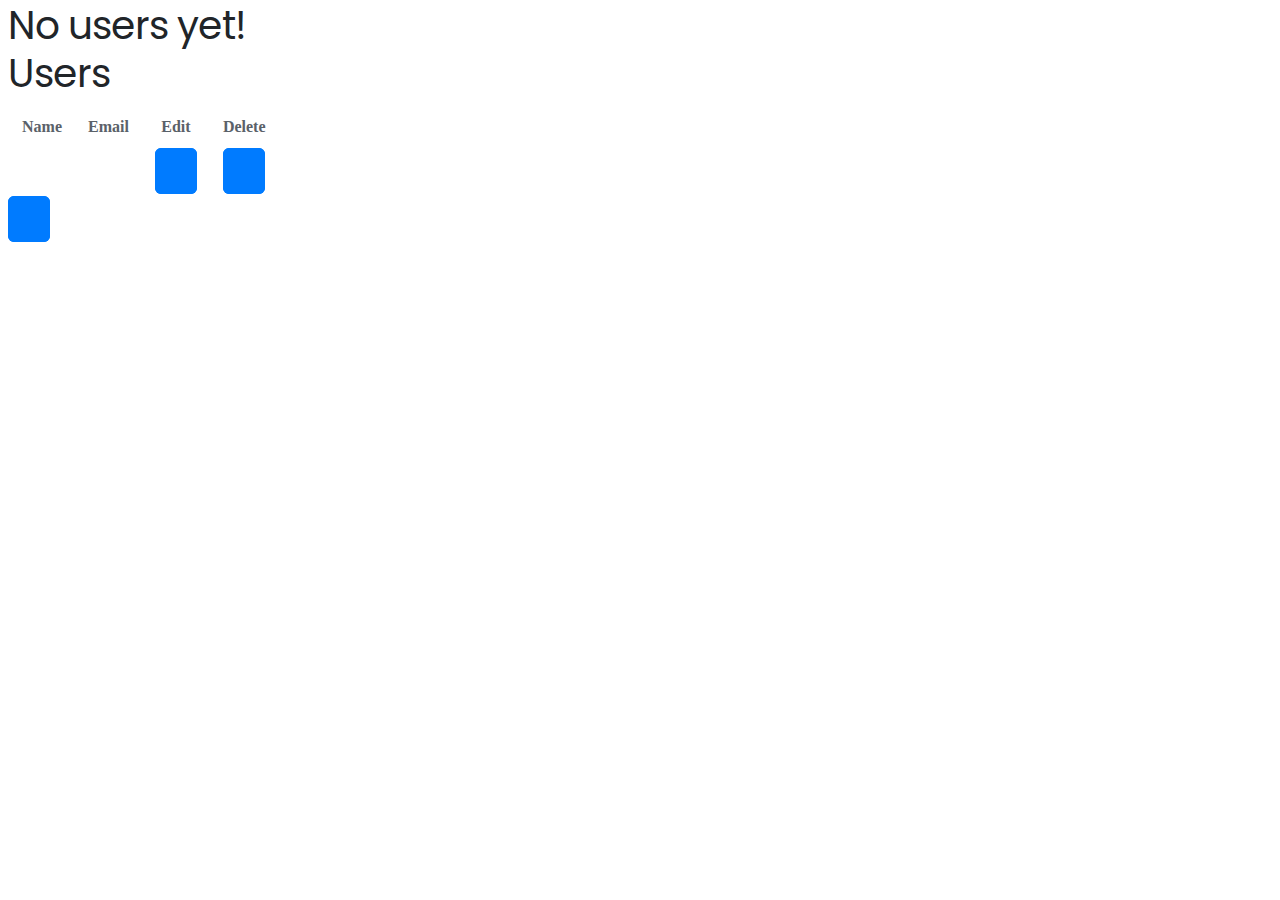
==== src/main/resources/templates/index.html @ e6736354 "All done, only thing  needed is to make the products and users use the same index file" ====
<!--<!DOCTYPE html>-->
<!--<html lang="En">-->
<!--<head>-->
    <!--<meta charset = "ISO-8859-1" />-->
    <!--<title>Spring Boot Application</title>-->
    <!--<link rel="stylesheet" href="../static/css/styles.css">-->
<!--</head>-->
<!--<body>-->
<!--<h4>Welcome to Thymeleaf Spring Boot web application</h4>-->
<!--</body>-->
<!--</html>-->
<!DOCTYPE html>
<html xmlns:th="http://www.thymeleaf.org">
<head>
    <meta charset="utf-8">
    <meta http-equiv="x-ua-compatible" content="ie=edge">
    <title>Users</title>
    <meta name="viewport" content="width=device-width, initial-scale=1">
    <link rel="stylesheet" href="https://stackpath.bootstrapcdn.com/bootstrap/4.1.3/css/bootstrap.min.css" integrity="sha384-MCw98/SFnGE8fJT3GXwEOngsV7Zt27NXFoaoApmYm81iuXoPkFOJwJ8ERdknLPMO" crossorigin="anonymous">
    <link rel="stylesheet" href="https://use.fontawesome.com/releases/v5.4.1/css/all.css" integrity="sha384-5sAR7xN1Nv6T6+dT2mhtzEpVJvfS3NScPQTrOxhwjIuvcA67KV2R5Jz6kr4abQsz" crossorigin="anonymous">
    <link rel="stylesheet" href="../static/shards.min.css">
</head>
<body>
<div th:switch="${users}" class="container my-5">
    <div class="row">
        <div class="col-md-6">
            <h2 th:case="null">No users yet!</h2>
            <div th:case="*">
                <h2 class="my-5">Users</h2>
                <table class="table table-striped table-responsive-md">
                    <thead>
                    <tr>
                        <th>Name</th>
                        <th>Email</th>
                        <th>Edit</th>
                        <th>Delete</th>
                    </tr>
                    </thead>
                    <tbody>
                    <tr th:each="user : ${users}">
                        <td th:text="${user.name}"></td>
                        <td th:text="${user.email}"></td>
                        <td><a th:href="@{/edit/{id}(id=${user.id})}" class="btn btn-primary"><i class="fas fa-user-edit ml-2"></i></a></td>
                        <td><a th:href="@{/delete/{id}(id=${user.id})}" class="btn btn-primary"><i class="fas fa-user-times ml-2"></i></a></td>
                    </tr>
                    </tbody>
                </table>
            </div>
            <p class="my-5"><a href="/signup" class="btn btn-primary"><i class="fas fa-user-plus ml-2"></i></a></p>
        </div>
    </div>
</div>
</body>
</html>
---- src/main/resources/static/shards.min.css ----
@import url(https://fonts.googleapis.com/css?family=Poppins:300,400,500,600|Roboto+Mono);

:root {
    --blue: #007bff;
    --indigo: #674eec;
    --purple: #8445f7;
    --pink: #ff4169;
    --red: #c4183c;
    --orange: #fb7906;
    --yellow: #ffb400;
    --green: #17c671;
    --teal: #1adba2;
    --cyan: #00b8d8;
    --white: #fff;
    --gray: #868e96;
    --gray-dark: #343a40;
    --primary: #007bff;
    --secondary: #5A6169;
    --success: #17c671;
    --info: #00b8d8;
    --warning: #ffb400;
    --danger: #c4183c;
    --light: #e9ecef;
    --dark: #212529;
    --breakpoint-xs: 0;
    --breakpoint-sm: 576px;
    --breakpoint-md: 768px;
    --breakpoint-lg: 992px;
    --breakpoint-xl: 1200px;
    --font-family-sans-serif: -apple-system, BlinkMacSystemFont, "Segoe UI", Roboto, "Helvetica Neue", Arial, sans-serif;
    --font-family-monospace: "Roboto Mono", Menlo, Monaco, Consolas, "Liberation Mono", "Courier New", monospace
}

@media (max-width: 575.98px) {
    html {
        font-size: 15px
    }
}

body {
    font-size: 1rem;
    font-weight: 300;
    color: #5a6169;
    background-color: #fff
}

a {
    color: #007bff;
    text-decoration: none
}

a:hover {
    color: #0056b3;
    text-decoration: underline
}

b, strong {
    font-weight: 500
}

h1, h2, h3, h4, h5, h6 {
    margin-top: 0;
    margin-bottom: .5rem
}

.h1, .h2, .h3, .h4, .h5, .h6 {
    display: block
}

.h1, .h2, .h3, .h4, .h5, .h6, h1, h2, h3, h4, h5, h6 {
    margin-bottom: .75rem;
    font-family: Poppins, -apple-system, BlinkMacSystemFont, "Segoe UI", Roboto, "Helvetica Neue", Arial, sans-serif;
    font-weight: 400;
    color: #212529
}

.h1, h1 {
    font-size: 3.052rem;
    letter-spacing: -.0625rem;
    line-height: 3rem
}

.h2, h2 {
    font-size: 2.441rem;
    letter-spacing: -.0625rem;
    line-height: 2.25rem
}

.h3, h3 {
    font-size: 1.953rem;
    line-height: 2.25rem
}

.h4, h4 {
    font-size: 1.563rem;
    line-height: 2rem
}

.h5, h5 {
    font-size: 1.25rem;
    line-height: 1.5rem
}

.h6, h6 {
    font-size: 1rem;
    line-height: 1.5rem
}

.lead {
    line-height: 1.875rem
}

.display-1, .display-2, .display-3, .display-4 {
    margin-bottom: .75rem
}

.display-1 {
    font-size: 7.451rem;
    line-height: 1
}

.display-2 {
    font-size: 5.96rem;
    line-height: 1
}

.display-3 {
    font-size: 4.768rem;
    line-height: 1
}

.display-4 {
    font-size: 3.815rem;
    line-height: 1
}

p {
    margin-bottom: 1.75rem
}

hr {
    margin-top: 1.125rem;
    margin-bottom: 1.125rem;
    border-top: 1px solid rgba(0, 0, 0, .1)
}

.small, small {
    font-size: 80%;
    font-weight: 300
}

.mark, mark {
    padding: .2em;
    background-color: #fff09e
}

.blockquote {
    margin-bottom: .75rem;
    font-size: 1.5rem
}

.blockquote-footer {
    font-size: 1.125rem
}

.img-thumbnail {
    padding: 0;
    border: none;
    background-color: #fff;
    border-radius: .375rem;
    box-shadow: none
}

.figure-img {
    margin-bottom: .75rem
}

.figure-caption {
    font-size: 1rem;
    color: #868e96
}

code, kbd, pre, samp {
    font-family: "Roboto Mono", Menlo, Monaco, Consolas, "Liberation Mono", "Courier New", monospace
}

code {
    font-size: .75rem;
    padding: .1875rem .8125rem
}

kbd {
    padding: .1875rem .8125rem;
    font-size: .75rem;
    color: #fff;
    background-color: #212529;
    border-radius: .625rem;
    box-shadow: none
}

kbd kbd {
    font-weight: 500
}

pre {
    margin-bottom: .75rem;
    font-size: .75rem;
    color: #212529;
    line-height: 1.375rem
}

.pre-scrollable {
    max-height: 340px
}

.table {
    background-color: transparent
}

.table td, .table th {
    padding: .75rem
}

.table .table {
    background-color: #fff
}

.table-sm td, .table-sm th {
    padding: .3rem
}

.table-primary, .table-primary > td, .table-primary > th {
    background-color: #b8daff
}

.table-hover .table-primary:hover {
    background-color: #9fcdff
}

.table-hover .table-primary:hover > td, .table-hover .table-primary:hover > th {
    background-color: #9fcdff
}

.table-secondary, .table-secondary > td, .table-secondary > th {
    background-color: #d1d3d5
}

.table-hover .table-secondary:hover {
    background-color: #c4c6c9
}

.table-hover .table-secondary:hover > td, .table-hover .table-secondary:hover > th {
    background-color: #c4c6c9
}

.table-success, .table-success > td, .table-success > th {
    background-color: #beefd7
}

.table-hover .table-success:hover {
    background-color: #aaeaca
}

.table-hover .table-success:hover > td, .table-hover .table-success:hover > th {
    background-color: #aaeaca
}

.table-info, .table-info > td, .table-info > th {
    background-color: #b8ebf4
}

.table-hover .table-info:hover {
    background-color: #a2e5f1
}

.table-hover .table-info:hover > td, .table-hover .table-info:hover > th {
    background-color: #a2e5f1
}

.table-warning, .table-warning > td, .table-warning > th {
    background-color: #ffeab8
}

.table-hover .table-warning:hover {
    background-color: #ffe29f
}

.table-hover .table-warning:hover > td, .table-hover .table-warning:hover > th {
    background-color: #ffe29f
}

.table-danger, .table-danger > td, .table-danger > th {
    background-color: #eebec8
}

.table-hover .table-danger:hover {
    background-color: #e9aab7
}

.table-hover .table-danger:hover > td, .table-hover .table-danger:hover > th {
    background-color: #e9aab7
}

.table-light, .table-light > td, .table-light > th {
    background-color: #f9fafb
}

.table-hover .table-light:hover {
    background-color: #eaedf1
}

.table-hover .table-light:hover > td, .table-hover .table-light:hover > th {
    background-color: #eaedf1
}

.table-dark, .table-dark > td, .table-dark > th {
    background-color: #c1c2c3
}

.table-hover .table-dark:hover {
    background-color: #b4b5b6
}

.table-hover .table-dark:hover > td, .table-hover .table-dark:hover > th {
    background-color: #b4b5b6
}

.table-active, .table-active > td, .table-active > th {
    background-color: rgba(0, 0, 0, .075)
}

.table-hover .table-active:hover {
    background-color: rgba(0, 0, 0, .075)
}

.table-hover .table-active:hover > td, .table-hover .table-active:hover > th {
    background-color: rgba(0, 0, 0, .075)
}

.table .thead-dark th {
    color: #fff;
    background-color: #212529;
    border-color: #32383e
}

.table .thead-light th {
    color: #495057;
    background-color: #e9ecef;
    border-color: #dee2e6
}

.table-dark {
    color: #fff;
    background-color: #212529
}

.table-dark td, .table-dark th, .table-dark thead th {
    border-color: #32383e
}

.table-dark.table-striped tbody tr:nth-of-type(odd) {
    background-color: rgba(255, 255, 255, .05)
}

.table-dark.table-hover tbody tr:hover {
    background-color: rgba(255, 255, 255, .075)
}

.form-control {
    height: auto;
    padding: .5rem 1rem;
    font-size: .95rem;
    line-height: 1.5;
    color: #495057;
    background-color: #fff;
    border: 1px solid #becad6;
    font-weight: 300;
    will-change: border-color, box-shadow;
    border-radius: .375rem;
    box-shadow: none;
    transition: box-shadow 250ms cubic-bezier(.27, .01, .38, 1.06), border 250ms cubic-bezier(.27, .01, .38, 1.06)
}

.form-control:hover {
    border-color: #8fa4b8
}

.form-control:focus {
    color: #495057;
    background-color: #fff;
    border-color: #007bff;
    box-shadow: 0 .313rem .719rem rgba(0, 123, 255, .1), 0 .156rem .125rem rgba(0, 0, 0, .06)
}

.form-control:focus:hover {
    border-color: #007bff
}

.form-control::-webkit-input-placeholder {
    color: #868e96
}

.form-control:-ms-input-placeholder {
    color: #868e96
}

.form-control::-ms-input-placeholder {
    color: #868e96
}

.form-control::placeholder {
    color: #868e96
}

.form-control:disabled, .form-control[readonly] {
    background-color: #f5f6f7
}

.form-control:disabled:hover, .form-control[readonly]:hover {
    border-color: #becad6;
    cursor: not-allowed
}

.form-control[readonly]:not(:disabled):focus {
    box-shadow: none;
    border-color: #becad6
}

select.form-control:not([size]):not([multiple]) {
    height: calc(2.425rem + 2px)
}

select.form-control:focus::-ms-value {
    color: #495057;
    background-color: #fff
}

select.form-control:hover {
    cursor: pointer
}

form label:hover {
    cursor: pointer
}

.col-form-label {
    padding-top: calc(.5rem + 1px);
    padding-bottom: calc(.5rem + 1px);
    line-height: 1.5
}

.col-form-label-lg {
    padding-top: calc(.75rem + 1px);
    padding-bottom: calc(.75rem + 1px);
    font-size: 1.25rem;
    line-height: 1.5
}

.col-form-label-sm {
    padding-top: calc(.35rem + 1px);
    padding-bottom: calc(.35rem + 1px);
    font-size: .875rem;
    line-height: 1.5
}

.form-control-plaintext {
    padding-top: .5rem;
    padding-bottom: .5rem;
    line-height: 1.5;
    font-weight: 300
}

.form-control-sm, .input-group-sm > .form-control, .input-group-sm > .input-group-append > .btn, .input-group-sm > .input-group-append > .input-group-text, .input-group-sm > .input-group-middle > .input-group-text, .input-group-sm > .input-group-prepend > .btn, .input-group-sm > .input-group-prepend > .input-group-text {
    padding: .35rem .75rem;
    font-size: .875rem;
    line-height: 1.5;
    border-radius: .35rem
}

.input-group-sm > .input-group-append > select.btn:not([size]):not([multiple]), .input-group-sm > .input-group-append > select.input-group-text:not([size]):not([multiple]), .input-group-sm > .input-group-middle > select.input-group-text:not([size]):not([multiple]), .input-group-sm > .input-group-prepend > select.btn:not([size]):not([multiple]), .input-group-sm > .input-group-prepend > select.input-group-text:not([size]):not([multiple]), .input-group-sm > select.form-control:not([size]):not([multiple]), select.form-control-sm:not([size]):not([multiple]) {
    height: calc(2.0125rem + 2px)
}

.form-control-lg, .input-group-lg > .form-control, .input-group-lg > .input-group-append > .btn, .input-group-lg > .input-group-append > .input-group-text, .input-group-lg > .input-group-middle > .input-group-text, .input-group-lg > .input-group-prepend > .btn, .input-group-lg > .input-group-prepend > .input-group-text {
    padding: .75rem 1rem;
    font-size: 1.25rem;
    line-height: 1.5;
    border-radius: .5rem
}

.input-group-lg > .input-group-append > select.btn:not([size]):not([multiple]), .input-group-lg > .input-group-append > select.input-group-text:not([size]):not([multiple]), .input-group-lg > .input-group-middle > select.input-group-text:not([size]):not([multiple]), .input-group-lg > .input-group-prepend > select.btn:not([size]):not([multiple]), .input-group-lg > .input-group-prepend > select.input-group-text:not([size]):not([multiple]), .input-group-lg > select.form-control:not([size]):not([multiple]), select.form-control-lg:not([size]):not([multiple]) {
    height: calc(3.375rem + 2px)
}

.form-group {
    margin-bottom: 1rem
}

.form-text {
    margin-top: .25rem
}

.form-check {
    padding-left: 1.25rem
}

.form-check-input {
    margin-top: .313rem;
    margin-left: -1.25rem
}

.form-check-input:disabled ~ .form-check-label {
    color: #868e96
}

.form-check-inline {
    margin-right: .75rem
}

.form-check-inline .form-check-input {
    margin-right: .3125rem
}

.valid-feedback {
    margin-top: .25rem;
    font-size: 80%;
    color: #17c671
}

.valid-tooltip {
    background-color: rgba(23, 198, 113, .8)
}

.custom-select.is-valid, .form-control.is-valid, .was-validated .custom-select:valid, .was-validated .form-control:valid {
    border-color: #17c671;
    box-shadow: 0 5px 11.5px rgba(23, 198, 113, .1)
}

.custom-select.is-valid:focus, .form-control.is-valid:focus, .was-validated .custom-select:valid:focus, .was-validated .form-control:valid:focus {
    box-shadow: 0 5px 11.5px rgba(23, 198, 113, .1), 0 1px 1px .1rem rgba(23, 198, 113, .2)
}

.custom-select.is-valid:hover, .form-control.is-valid:hover, .was-validated .custom-select:valid:hover, .was-validated .form-control:valid:hover {
    border-color: #17c671
}

.form-check-input.is-valid ~ .form-check-label, .was-validated .form-check-input:valid ~ .form-check-label {
    color: #17c671
}

.custom-control-input.is-valid ~ .custom-control-label, .was-validated .custom-control-input:valid ~ .custom-control-label {
    color: #17c671
}

.custom-control-input.is-valid ~ .custom-control-label::before, .was-validated .custom-control-input:valid ~ .custom-control-label::before {
    background-color: #57eca4;
    border-color: #2ae68b
}

.custom-control-input.is-valid:checked ~ .custom-control-label::before, .was-validated .custom-control-input:valid:checked ~ .custom-control-label::before {
    background-color: #2ae68b
}

.custom-control-input.is-valid:focus ~ .custom-control-label::before, .was-validated .custom-control-input:valid:focus ~ .custom-control-label::before {
    box-shadow: 0 .313rem .719rem rgba(23, 198, 113, .1), 0 .156rem .125rem rgba(0, 0, 0, .06)
}

.custom-file-input.is-valid ~ .custom-file-label, .was-validated .custom-file-input:valid ~ .custom-file-label {
    color: #17c671;
    border-color: #17c671
}

.custom-file-input.is-valid ~ .custom-file-label::after, .was-validated .custom-file-input:valid ~ .custom-file-label::after {
    background-color: #b3f6d5;
    border-color: #2ae68b;
    color: #17c671
}

.custom-file-input:focus.is-valid ~ .custom-file-label, .was-validated .custom-file-input:focus:valid ~ .custom-file-label {
    border-color: #17c671;
    box-shadow: 0 5px 11.5px rgba(23, 198, 113, .1), 0 1px 1px .1rem rgba(23, 198, 113, .2)
}

.custom-file-input:hover.is-valid ~ .custom-file-label, .was-validated .custom-file-input:hover:valid ~ .custom-file-label {
    border-color: #17c671
}

.custom-toggle .custom-control-input:not(:checked).is-valid ~ .custom-control-label::before, .was-validated .custom-toggle .custom-control-input:not(:checked):valid ~ .custom-control-label::before {
    background-color: #fff
}

.custom-toggle .custom-control-input.is-valid ~ .custom-control-label::before, .was-validated .custom-toggle .custom-control-input:valid ~ .custom-control-label::before {
    background-color: #17c671
}

.custom-toggle .custom-control-input.is-invalid ~ .custom-control-label::after, .was-validated .custom-toggle .custom-control-input:invalid ~ .custom-control-label::after {
    background-color: #eb8c95
}

.custom-toggle .custom-control-input.is-invalid:focus ~ .custom-control-label::before, .was-validated .custom-toggle .custom-control-input:invalid:focus ~ .custom-control-label::before {
    box-shadow: 0 .313rem .719rem rgba(23, 198, 113, .1), 0 .156rem .125rem rgba(0, 0, 0, .06)
}

.invalid-feedback {
    margin-top: .25rem;
    font-size: 80%;
    color: #c4183c
}

.invalid-tooltip {
    background-color: rgba(196, 24, 60, .8)
}

.custom-select.is-invalid, .form-control.is-invalid, .was-validated .custom-select:invalid, .was-validated .form-control:invalid {
    border-color: #c4183c;
    box-shadow: 0 5px 11.5px rgba(196, 24, 60, .1)
}

.custom-select.is-invalid:focus, .form-control.is-invalid:focus, .was-validated .custom-select:invalid:focus, .was-validated .form-control:invalid:focus {
    box-shadow: 0 5px 11.5px rgba(196, 24, 60, .1), 0 1px 1px .1rem rgba(196, 24, 60, .2)
}

.custom-select.is-invalid:hover, .form-control.is-invalid:hover, .was-validated .custom-select:invalid:hover, .was-validated .form-control:invalid:hover {
    border-color: #c4183c
}

.form-check-input.is-invalid ~ .form-check-label, .was-validated .form-check-input:invalid ~ .form-check-label {
    color: #c4183c
}

.custom-control-input.is-invalid ~ .custom-control-label, .was-validated .custom-control-input:invalid ~ .custom-control-label {
    color: #c4183c
}

.custom-control-input.is-invalid ~ .custom-control-label::before, .was-validated .custom-control-input:invalid ~ .custom-control-label::before {
    background-color: #ea5876;
    border-color: #e52a51
}

.custom-control-input.is-invalid:checked ~ .custom-control-label::before, .was-validated .custom-control-input:invalid:checked ~ .custom-control-label::before {
    background-color: #e52a51
}

.custom-control-input.is-invalid:focus ~ .custom-control-label::before, .was-validated .custom-control-input:invalid:focus ~ .custom-control-label::before {
    box-shadow: 0 .313rem .719rem rgba(196, 24, 60, .1), 0 .156rem .125rem rgba(0, 0, 0, .06)
}

.custom-file-input.is-invalid ~ .custom-file-label, .was-validated .custom-file-input:invalid ~ .custom-file-label {
    color: #c4183c;
    border-color: #c4183c
}

.custom-file-input.is-invalid ~ .custom-file-label::after, .was-validated .custom-file-input:invalid ~ .custom-file-label::after {
    background-color: #f6b2c0;
    border-color: #e52a51;
    color: #c4183c
}

.custom-file-input:focus.is-invalid ~ .custom-file-label, .was-validated .custom-file-input:focus:invalid ~ .custom-file-label {
    border-color: #c4183c;
    box-shadow: 0 5px 11.5px rgba(196, 24, 60, .1), 0 1px 1px .1rem rgba(196, 24, 60, .2)
}

.custom-file-input:hover.is-invalid ~ .custom-file-label, .was-validated .custom-file-input:hover:invalid ~ .custom-file-label {
    border-color: #c4183c
}

.custom-toggle .custom-control-input:not(:checked).is-invalid ~ .custom-control-label::before, .was-validated .custom-toggle .custom-control-input:not(:checked):invalid ~ .custom-control-label::before {
    background-color: #fff
}

.custom-toggle .custom-control-input.is-valid ~ .custom-control-label::before, .was-validated .custom-toggle .custom-control-input:valid ~ .custom-control-label::before {
    background-color: #17c671
}

.custom-toggle .custom-control-input.is-invalid ~ .custom-control-label::after, .was-validated .custom-toggle .custom-control-input:invalid ~ .custom-control-label::after {
    background-color: #eb8c95
}

.custom-toggle .custom-control-input.is-invalid:focus ~ .custom-control-label::before, .was-validated .custom-toggle .custom-control-input:invalid:focus ~ .custom-control-label::before {
    box-shadow: 0 .313rem .719rem rgba(196, 24, 60, .1), 0 .156rem .125rem rgba(0, 0, 0, .06)
}

@media (min-width: 576px) {
    .form-inline .form-check-input {
        margin-right: .313rem
    }
}

.btn {
    font-weight: 300;
    font-family: Poppins, -apple-system, BlinkMacSystemFont, "Segoe UI", Roboto, "Helvetica Neue", Arial, sans-serif;
    border: 1px solid transparent;
    padding: .75rem 1.25rem;
    font-size: .875rem;
    line-height: 1.125;
    border-radius: .375rem;
    transition: all 250ms cubic-bezier(.27, .01, .38, 1.06)
}

.btn.hover, .btn:hover {
    cursor: pointer
}

.btn.focus, .btn:focus {
    box-shadow: none
}

.btn:not([disabled]):not(.disabled).active, .btn:not([disabled]):not(.disabled):active {
    background-image: none;
    box-shadow: none
}

.btn.btn-squared {
    border-radius: 0
}

.btn.btn-pill {
    border-radius: 50px
}

.btn-primary {
    color: #fff;
    border-color: #007bff;
    background-color: #007bff;
    box-shadow: none
}

.btn-primary:hover {
    color: #fff;
    background-color: #006fe6;
    border-color: #006fe6;
    box-shadow: 0 5px 15px rgba(0, 0, 0, .05), 0 4px 10px rgba(0, 123, 255, .25)
}

.btn-primary.focus, .btn-primary:focus {
    box-shadow: 0 0 0 3px rgba(0, 123, 255, .15), 0 3px 15px rgba(0, 123, 255, .2), 0 2px 5px rgba(0, 0, 0, .1)
}

.btn-primary.disabled, .btn-primary:disabled {
    background-color: #007bff;
    border-color: #007bff;
    box-shadow: none;
    cursor: not-allowed
}

.btn-primary:not(:disabled):not(.disabled).active, .btn-primary:not(:disabled):not(.disabled):active, .show > .btn-primary.dropdown-toggle {
    color: #fff;
    background-color: #006fe6;
    border-color: #0062cc;
    background-image: none;
    box-shadow: inset 0 3px 5px rgba(0, 0, 0, .125) !important
}

.btn-secondary {
    color: #fff;
    border-color: #5a6169;
    background-color: #5a6169;
    box-shadow: none
}

.btn-secondary:hover {
    color: #fff;
    background-color: #4e545b;
    border-color: #4e545b;
    box-shadow: 0 5px 15px rgba(0, 0, 0, .05), 0 4px 10px rgba(90, 97, 105, .25)
}

.btn-secondary.focus, .btn-secondary:focus {
    box-shadow: 0 0 0 3px rgba(90, 97, 105, .15), 0 3px 15px rgba(90, 97, 105, .2), 0 2px 5px rgba(0, 0, 0, .1)
}

.btn-secondary.disabled, .btn-secondary:disabled {
    background-color: #5a6169;
    border-color: #5a6169;
    box-shadow: none;
    cursor: not-allowed
}

.btn-secondary:not(:disabled):not(.disabled).active, .btn-secondary:not(:disabled):not(.disabled):active, .show > .btn-secondary.dropdown-toggle {
    color: #fff;
    background-color: #4e545b;
    border-color: #42484e;
    background-image: none;
    box-shadow: inset 0 3px 5px rgba(0, 0, 0, .125) !important
}

.btn-success {
    color: #fff;
    border-color: #17c671;
    background-color: #17c671;
    box-shadow: none
}

.btn-success:hover {
    color: #fff;
    background-color: #14af64;
    border-color: #14af64;
    box-shadow: 0 5px 15px rgba(0, 0, 0, .05), 0 4px 10px rgba(23, 198, 113, .25)
}

.btn-success.focus, .btn-success:focus {
    box-shadow: 0 0 0 3px rgba(23, 198, 113, .15), 0 3px 15px rgba(23, 198, 113, .2), 0 2px 5px rgba(0, 0, 0, .1)
}

.btn-success.disabled, .btn-success:disabled {
    background-color: #17c671;
    border-color: #17c671;
    box-shadow: none;
    cursor: not-allowed
}

.btn-success:not(:disabled):not(.disabled).active, .btn-success:not(:disabled):not(.disabled):active, .show > .btn-success.dropdown-toggle {
    color: #fff;
    background-color: #14af64;
    border-color: #129857;
    background-image: none;
    box-shadow: inset 0 3px 5px rgba(0, 0, 0, .125) !important
}

.btn-info {
    color: #fff;
    border-color: #00b8d8;
    background-color: #00b8d8;
    box-shadow: none
}

.btn-info:hover {
    color: #fff;
    background-color: #00a2bf;
    border-color: #00a2bf;
    box-shadow: 0 5px 15px rgba(0, 0, 0, .05), 0 4px 10px rgba(0, 184, 216, .25)
}

.btn-info.focus, .btn-info:focus {
    box-shadow: 0 0 0 3px rgba(0, 184, 216, .15), 0 3px 15px rgba(0, 184, 216, .2), 0 2px 5px rgba(0, 0, 0, .1)
}

.btn-info.disabled, .btn-info:disabled {
    background-color: #00b8d8;
    border-color: #00b8d8;
    box-shadow: none;
    cursor: not-allowed
}

.btn-info:not(:disabled):not(.disabled).active, .btn-info:not(:disabled):not(.disabled):active, .show > .btn-info.dropdown-toggle {
    color: #fff;
    background-color: #00a2bf;
    border-color: #008da5;
    background-image: none;
    box-shadow: inset 0 3px 5px rgba(0, 0, 0, .125) !important
}

.btn-warning {
    color: #212529;
    border-color: #ffb400;
    background-color: #ffb400;
    box-shadow: none
}

.btn-warning:hover {
    color: #212529;
    background-color: #e6a200;
    border-color: #e6a200;
    box-shadow: 0 5px 15px rgba(0, 0, 0, .05), 0 4px 10px rgba(255, 180, 0, .25)
}

.btn-warning.focus, .btn-warning:focus {
    box-shadow: 0 0 0 3px rgba(255, 180, 0, .15), 0 3px 15px rgba(255, 180, 0, .2), 0 2px 5px rgba(0, 0, 0, .1)
}

.btn-warning.disabled, .btn-warning:disabled {
    background-color: #ffb400;
    border-color: #ffb400;
    box-shadow: none;
    cursor: not-allowed
}

.btn-warning:not(:disabled):not(.disabled).active, .btn-warning:not(:disabled):not(.disabled):active, .show > .btn-warning.dropdown-toggle {
    color: #212529;
    background-color: #e6a200;
    border-color: #cc9000;
    background-image: none;
    box-shadow: inset 0 3px 5px rgba(0, 0, 0, .125) !important
}

.btn-danger {
    color: #fff;
    border-color: #c4183c;
    background-color: #c4183c;
    box-shadow: none
}

.btn-danger:hover {
    color: #fff;
    background-color: #ad1535;
    border-color: #ad1535;
    box-shadow: 0 5px 15px rgba(0, 0, 0, .05), 0 4px 10px rgba(196, 24, 60, .25)
}

.btn-danger.focus, .btn-danger:focus {
    box-shadow: 0 0 0 3px rgba(196, 24, 60, .15), 0 3px 15px rgba(196, 24, 60, .2), 0 2px 5px rgba(0, 0, 0, .1)
}

.btn-danger.disabled, .btn-danger:disabled {
    background-color: #c4183c;
    border-color: #c4183c;
    box-shadow: none;
    cursor: not-allowed
}

.btn-danger:not(:disabled):not(.disabled).active, .btn-danger:not(:disabled):not(.disabled):active, .show > .btn-danger.dropdown-toggle {
    color: #fff;
    background-color: #ad1535;
    border-color: #97122e;
    background-image: none;
    box-shadow: inset 0 3px 5px rgba(0, 0, 0, .125) !important
}

.btn-light {
    color: #212529;
    border-color: #e9ecef;
    background-color: #e9ecef;
    box-shadow: none
}

.btn-light:hover {
    color: #212529;
    background-color: #dadfe4;
    border-color: #dadfe4;
    box-shadow: 0 5px 15px rgba(0, 0, 0, .05), 0 4px 10px rgba(233, 236, 239, .25)
}

.btn-light.focus, .btn-light:focus {
    box-shadow: 0 0 0 3px rgba(233, 236, 239, .15), 0 3px 15px rgba(233, 236, 239, .2), 0 2px 5px rgba(0, 0, 0, .1)
}

.btn-light.disabled, .btn-light:disabled {
    background-color: #e9ecef;
    border-color: #e9ecef;
    box-shadow: none;
    cursor: not-allowed
}

.btn-light:not(:disabled):not(.disabled).active, .btn-light:not(:disabled):not(.disabled):active, .show > .btn-light.dropdown-toggle {
    color: #212529;
    background-color: #dadfe4;
    border-color: #cbd3da;
    background-image: none;
    box-shadow: inset 0 3px 5px rgba(0, 0, 0, .125) !important
}

.btn-dark {
    color: #fff;
    border-color: #212529;
    background-color: #212529;
    box-shadow: none
}

.btn-dark:hover {
    color: #fff;
    background-color: #16181b;
    border-color: #16181b;
    box-shadow: 0 5px 15px rgba(0, 0, 0, .05), 0 4px 10px rgba(33, 37, 41, .25)
}

.btn-dark.focus, .btn-dark:focus {
    box-shadow: 0 0 0 3px rgba(33, 37, 41, .15), 0 3px 15px rgba(33, 37, 41, .2), 0 2px 5px rgba(0, 0, 0, .1)
}

.btn-dark.disabled, .btn-dark:disabled {
    background-color: #212529;
    border-color: #212529;
    box-shadow: none;
    cursor: not-allowed
}

.btn-dark:not(:disabled):not(.disabled).active, .btn-dark:not(:disabled):not(.disabled):active, .show > .btn-dark.dropdown-toggle {
    color: #fff;
    background-color: #16181b;
    border-color: #0a0c0d;
    background-image: none;
    box-shadow: inset 0 3px 5px rgba(0, 0, 0, .125) !important
}

.btn-white {
    color: #212529;
    border-color: #fff;
    background-color: #fff;
    box-shadow: none
}

.btn-white:hover {
    color: #212529;
    background-color: #f2f2f2;
    border-color: #f2f2f2;
    box-shadow: 0 5px 15px rgba(0, 0, 0, .05), 0 4px 10px rgba(255, 255, 255, .25)
}

.btn-white.focus, .btn-white:focus {
    box-shadow: 0 0 0 3px rgba(255, 255, 255, .15), 0 3px 15px rgba(255, 255, 255, .2), 0 2px 5px rgba(0, 0, 0, .1)
}

.btn-white.disabled, .btn-white:disabled {
    background-color: #fff;
    border-color: #fff;
    box-shadow: none;
    cursor: not-allowed
}

.btn-white:not(:disabled):not(.disabled).active, .btn-white:not(:disabled):not(.disabled):active, .show > .btn-white.dropdown-toggle {
    color: #212529;
    background-color: #f2f2f2;
    border-color: #e6e6e6;
    background-image: none;
    box-shadow: inset 0 3px 5px rgba(0, 0, 0, .125) !important
}

.btn-black {
    color: #fff;
    border-color: #000;
    background-color: #000;
    box-shadow: none
}

.btn-black:hover {
    color: #fff;
    background-color: #000;
    border-color: #000;
    box-shadow: 0 5px 15px rgba(0, 0, 0, .05), 0 4px 10px rgba(0, 0, 0, .25)
}

.btn-black.focus, .btn-black:focus {
    box-shadow: 0 0 0 3px rgba(0, 0, 0, .15), 0 3px 15px rgba(0, 0, 0, .2), 0 2px 5px rgba(0, 0, 0, .1)
}

.btn-black.disabled, .btn-black:disabled {
    background-color: #000;
    border-color: #000;
    box-shadow: none;
    cursor: not-allowed
}

.btn-black:not(:disabled):not(.disabled).active, .btn-black:not(:disabled):not(.disabled):active, .show > .btn-black.dropdown-toggle {
    color: #fff;
    background-color: #000;
    border-color: #000;
    background-image: none;
    box-shadow: inset 0 3px 5px rgba(0, 0, 0, .125) !important
}

.btn-outline-primary {
    background-color: transparent;
    background-image: none;
    border-color: #007bff;
    color: #007bff
}

.btn-outline-primary:hover {
    color: #fff;
    background-color: #007bff;
    border-color: #007bff;
    box-shadow: 0 5px 15px rgba(0, 0, 0, .05), 0 4px 10px rgba(0, 123, 255, .25)
}

.btn-outline-primary.focus, .btn-outline-primary:focus {
    box-shadow: 0 0 0 3px rgba(0, 123, 255, .15), 0 3px 15px rgba(0, 123, 255, .2), 0 2px 5px rgba(0, 0, 0, .1) !important
}

.btn-outline-primary.disabled, .btn-outline-primary:disabled {
    color: #007bff;
    background-color: transparent;
    box-shadow: none
}

.btn-outline-primary:not(:disabled):not(.disabled).active, .btn-outline-primary:not(:disabled):not(.disabled):active, .show > .btn-outline-primary.dropdown-toggle {
    color: #fff;
    background-color: #007bff;
    border-color: #007bff
}

.btn-outline-primary:not(:disabled):not(.disabled).active:focus, .btn-outline-primary:not(:disabled):not(.disabled):active:focus, .show > .btn-outline-primary.dropdown-toggle:focus {
    box-shadow: inset 0 3px 5px rgba(0, 0, 0, .125) !important
}

.btn-outline-secondary {
    background-color: transparent;
    background-image: none;
    border-color: #5a6169;
    color: #5a6169
}

.btn-outline-secondary:hover {
    color: #fff;
    background-color: #5a6169;
    border-color: #5a6169;
    box-shadow: 0 5px 15px rgba(0, 0, 0, .05), 0 4px 10px rgba(90, 97, 105, .25)
}

.btn-outline-secondary.focus, .btn-outline-secondary:focus {
    box-shadow: 0 0 0 3px rgba(90, 97, 105, .15), 0 3px 15px rgba(90, 97, 105, .2), 0 2px 5px rgba(0, 0, 0, .1) !important
}

.btn-outline-secondary.disabled, .btn-outline-secondary:disabled {
    color: #5a6169;
    background-color: transparent;
    box-shadow: none
}

.btn-outline-secondary:not(:disabled):not(.disabled).active, .btn-outline-secondary:not(:disabled):not(.disabled):active, .show > .btn-outline-secondary.dropdown-toggle {
    color: #fff;
    background-color: #5a6169;
    border-color: #5a6169
}

.btn-outline-secondary:not(:disabled):not(.disabled).active:focus, .btn-outline-secondary:not(:disabled):not(.disabled):active:focus, .show > .btn-outline-secondary.dropdown-toggle:focus {
    box-shadow: inset 0 3px 5px rgba(0, 0, 0, .125) !important
}

.btn-outline-success {
    background-color: transparent;
    background-image: none;
    border-color: #17c671;
    color: #17c671
}

.btn-outline-success:hover {
    color: #fff;
    background-color: #17c671;
    border-color: #17c671;
    box-shadow: 0 5px 15px rgba(0, 0, 0, .05), 0 4px 10px rgba(23, 198, 113, .25)
}

.btn-outline-success.focus, .btn-outline-success:focus {
    box-shadow: 0 0 0 3px rgba(23, 198, 113, .15), 0 3px 15px rgba(23, 198, 113, .2), 0 2px 5px rgba(0, 0, 0, .1) !important
}

.btn-outline-success.disabled, .btn-outline-success:disabled {
    color: #17c671;
    background-color: transparent;
    box-shadow: none
}

.btn-outline-success:not(:disabled):not(.disabled).active, .btn-outline-success:not(:disabled):not(.disabled):active, .show > .btn-outline-success.dropdown-toggle {
    color: #fff;
    background-color: #17c671;
    border-color: #17c671
}

.btn-outline-success:not(:disabled):not(.disabled).active:focus, .btn-outline-success:not(:disabled):not(.disabled):active:focus, .show > .btn-outline-success.dropdown-toggle:focus {
    box-shadow: inset 0 3px 5px rgba(0, 0, 0, .125) !important
}

.btn-outline-info {
    background-color: transparent;
    background-image: none;
    border-color: #00b8d8;
    color: #00b8d8
}

.btn-outline-info:hover {
    color: #fff;
    background-color: #00b8d8;
    border-color: #00b8d8;
    box-shadow: 0 5px 15px rgba(0, 0, 0, .05), 0 4px 10px rgba(0, 184, 216, .25)
}

.btn-outline-info.focus, .btn-outline-info:focus {
    box-shadow: 0 0 0 3px rgba(0, 184, 216, .15), 0 3px 15px rgba(0, 184, 216, .2), 0 2px 5px rgba(0, 0, 0, .1) !important
}

.btn-outline-info.disabled, .btn-outline-info:disabled {
    color: #00b8d8;
    background-color: transparent;
    box-shadow: none
}

.btn-outline-info:not(:disabled):not(.disabled).active, .btn-outline-info:not(:disabled):not(.disabled):active, .show > .btn-outline-info.dropdown-toggle {
    color: #fff;
    background-color: #00b8d8;
    border-color: #00b8d8
}

.btn-outline-info:not(:disabled):not(.disabled).active:focus, .btn-outline-info:not(:disabled):not(.disabled):active:focus, .show > .btn-outline-info.dropdown-toggle:focus {
    box-shadow: inset 0 3px 5px rgba(0, 0, 0, .125) !important
}

.btn-outline-warning {
    background-color: transparent;
    background-image: none;
    border-color: #ffb400;
    color: #ffb400
}

.btn-outline-warning:hover {
    color: #212529;
    background-color: #ffb400;
    border-color: #ffb400;
    box-shadow: 0 5px 15px rgba(0, 0, 0, .05), 0 4px 10px rgba(255, 180, 0, .25)
}

.btn-outline-warning.focus, .btn-outline-warning:focus {
    box-shadow: 0 0 0 3px rgba(255, 180, 0, .15), 0 3px 15px rgba(255, 180, 0, .2), 0 2px 5px rgba(0, 0, 0, .1) !important
}

.btn-outline-warning.disabled, .btn-outline-warning:disabled {
    color: #ffb400;
    background-color: transparent;
    box-shadow: none
}

.btn-outline-warning:not(:disabled):not(.disabled).active, .btn-outline-warning:not(:disabled):not(.disabled):active, .show > .btn-outline-warning.dropdown-toggle {
    color: #212529;
    background-color: #ffb400;
    border-color: #ffb400
}

.btn-outline-warning:not(:disabled):not(.disabled).active:focus, .btn-outline-warning:not(:disabled):not(.disabled):active:focus, .show > .btn-outline-warning.dropdown-toggle:focus {
    box-shadow: inset 0 3px 5px rgba(0, 0, 0, .125) !important
}

.btn-outline-danger {
    background-color: transparent;
    background-image: none;
    border-color: #c4183c;
    color: #c4183c
}

.btn-outline-danger:hover {
    color: #fff;
    background-color: #c4183c;
    border-color: #c4183c;
    box-shadow: 0 5px 15px rgba(0, 0, 0, .05), 0 4px 10px rgba(196, 24, 60, .25)
}

.btn-outline-danger.focus, .btn-outline-danger:focus {
    box-shadow: 0 0 0 3px rgba(196, 24, 60, .15), 0 3px 15px rgba(196, 24, 60, .2), 0 2px 5px rgba(0, 0, 0, .1) !important
}

.btn-outline-danger.disabled, .btn-outline-danger:disabled {
    color: #c4183c;
    background-color: transparent;
    box-shadow: none
}

.btn-outline-danger:not(:disabled):not(.disabled).active, .btn-outline-danger:not(:disabled):not(.disabled):active, .show > .btn-outline-danger.dropdown-toggle {
    color: #fff;
    background-color: #c4183c;
    border-color: #c4183c
}

.btn-outline-danger:not(:disabled):not(.disabled).active:focus, .btn-outline-danger:not(:disabled):not(.disabled):active:focus, .show > .btn-outline-danger.dropdown-toggle:focus {
    box-shadow: inset 0 3px 5px rgba(0, 0, 0, .125) !important
}

.btn-outline-light {
    background-color: transparent;
    background-image: none;
    border-color: #e9ecef;
    color: #212529
}

.btn-outline-light:hover {
    color: #212529;
    background-color: #e9ecef;
    border-color: #e9ecef;
    box-shadow: 0 5px 15px rgba(0, 0, 0, .05), 0 4px 10px rgba(233, 236, 239, .25)
}

.btn-outline-light.focus, .btn-outline-light:focus {
    box-shadow: 0 0 0 3px rgba(233, 236, 239, .15), 0 3px 15px rgba(233, 236, 239, .2), 0 2px 5px rgba(0, 0, 0, .1) !important
}

.btn-outline-light.disabled, .btn-outline-light:disabled {
    color: #e9ecef;
    background-color: transparent;
    box-shadow: none
}

.btn-outline-light:not(:disabled):not(.disabled).active, .btn-outline-light:not(:disabled):not(.disabled):active, .show > .btn-outline-light.dropdown-toggle {
    color: #212529;
    background-color: #e9ecef;
    border-color: #e9ecef
}

.btn-outline-light:not(:disabled):not(.disabled).active:focus, .btn-outline-light:not(:disabled):not(.disabled):active:focus, .show > .btn-outline-light.dropdown-toggle:focus {
    box-shadow: inset 0 3px 5px rgba(0, 0, 0, .125) !important
}

.btn-outline-dark {
    background-color: transparent;
    background-image: none;
    border-color: #212529;
    color: #212529
}

.btn-outline-dark:hover {
    color: #fff;
    background-color: #212529;
    border-color: #212529;
    box-shadow: 0 5px 15px rgba(0, 0, 0, .05), 0 4px 10px rgba(33, 37, 41, .25)
}

.btn-outline-dark.focus, .btn-outline-dark:focus {
    box-shadow: 0 0 0 3px rgba(33, 37, 41, .15), 0 3px 15px rgba(33, 37, 41, .2), 0 2px 5px rgba(0, 0, 0, .1) !important
}

.btn-outline-dark.disabled, .btn-outline-dark:disabled {
    color: #212529;
    background-color: transparent;
    box-shadow: none
}

.btn-outline-dark:not(:disabled):not(.disabled).active, .btn-outline-dark:not(:disabled):not(.disabled):active, .show > .btn-outline-dark.dropdown-toggle {
    color: #fff;
    background-color: #212529;
    border-color: #212529
}

.btn-outline-dark:not(:disabled):not(.disabled).active:focus, .btn-outline-dark:not(:disabled):not(.disabled):active:focus, .show > .btn-outline-dark.dropdown-toggle:focus {
    box-shadow: inset 0 3px 5px rgba(0, 0, 0, .125) !important
}

.btn-outline-white {
    background-color: transparent;
    background-image: none;
    border-color: #fff;
    color: #212529;
    color: #fff
}

.btn-outline-white:hover {
    color: #212529;
    background-color: #fff;
    border-color: #fff;
    box-shadow: 0 5px 15px rgba(0, 0, 0, .05), 0 4px 10px rgba(255, 255, 255, .25)
}

.btn-outline-white.focus, .btn-outline-white:focus {
    box-shadow: 0 0 0 3px rgba(255, 255, 255, .15), 0 3px 15px rgba(255, 255, 255, .2), 0 2px 5px rgba(0, 0, 0, .1) !important
}

.btn-outline-white.disabled, .btn-outline-white:disabled {
    color: #fff;
    background-color: transparent;
    box-shadow: none
}

.btn-outline-white:not(:disabled):not(.disabled).active, .btn-outline-white:not(:disabled):not(.disabled):active, .show > .btn-outline-white.dropdown-toggle {
    color: #212529;
    background-color: #fff;
    border-color: #fff
}

.btn-outline-white:not(:disabled):not(.disabled).active:focus, .btn-outline-white:not(:disabled):not(.disabled):active:focus, .show > .btn-outline-white.dropdown-toggle:focus {
    box-shadow: inset 0 3px 5px rgba(0, 0, 0, .125) !important
}

.btn-outline-white:not(:disabled):not(.disabled).active, .btn-outline-white:not(:disabled):not(.disabled):active {
    color: #000
}

.btn-outline-black {
    background-color: transparent;
    background-image: none;
    border-color: #000;
    color: #000;
    color: #000
}

.btn-outline-black:hover {
    color: #fff;
    background-color: #000;
    border-color: #000;
    box-shadow: 0 5px 15px rgba(0, 0, 0, .05), 0 4px 10px rgba(0, 0, 0, .25)
}

.btn-outline-black.focus, .btn-outline-black:focus {
    box-shadow: 0 0 0 3px rgba(0, 0, 0, .15), 0 3px 15px rgba(0, 0, 0, .2), 0 2px 5px rgba(0, 0, 0, .1) !important
}

.btn-outline-black.disabled, .btn-outline-black:disabled {
    color: #000;
    background-color: transparent;
    box-shadow: none
}

.btn-outline-black:not(:disabled):not(.disabled).active, .btn-outline-black:not(:disabled):not(.disabled):active, .show > .btn-outline-black.dropdown-toggle {
    color: #fff;
    background-color: #000;
    border-color: #000
}

.btn-outline-black:not(:disabled):not(.disabled).active:focus, .btn-outline-black:not(:disabled):not(.disabled):active:focus, .show > .btn-outline-black.dropdown-toggle:focus {
    box-shadow: inset 0 3px 5px rgba(0, 0, 0, .125) !important
}

.btn-outline-black:not(:disabled):not(.disabled).active, .btn-outline-black:not(:disabled):not(.disabled):active {
    color: #fff
}

.btn-link {
    font-weight: 300;
    color: #007bff
}

.btn-link:hover {
    color: #0056b3;
    text-decoration: underline
}

.btn-link.focus, .btn-link:focus {
    text-decoration: underline
}

.btn-link:disabled {
    color: #868e96
}

.btn-group-lg > .btn, .btn-lg {
    padding: .75rem 1.75rem;
    font-size: 1.125rem;
    line-height: 1.5;
    border-radius: .5rem
}

.btn-group-sm > .btn, .btn-sm {
    padding: .35rem 1rem;
    font-size: .75rem;
    line-height: 1.5;
    border-radius: .35rem
}

.btn-block + .btn-block {
    margin-top: .5rem
}

.fade {
    transition: opacity .2s ease-in-out
}

.collapsing {
    transition: height 350ms ease-in-out
}

i.material-icons {
    font-size: inherit;
    position: relative;
    top: 2px
}

.dropdown-menu {
    z-index: 1000;
    min-width: 10rem;
    padding: .5rem 0;
    margin: 0 0 0;
    font-size: 1rem;
    color: #5a6169;
    background-color: #fff;
    border: 1px solid rgba(0, 0, 0, .05);
    border-radius: .375rem;
    box-shadow: 0 .5rem 4rem rgba(0, 0, 0, .11), 0 10px 20px rgba(0, 0, 0, .05), 0 2px 3px rgba(0, 0, 0, .06)
}

.dropdown-menu-small {
    box-shadow: 0 .5rem 2rem rgba(0, 0, 0, .11), 0 3px 10px rgba(0, 0, 0, .05), 0 2px 3px rgba(0, 0, 0, .06);
    padding: .25rem 0;
    font-size: .813rem
}

.dropdown-menu-small .dropdown-item {
    padding: .375rem .875rem;
    font-size: .813rem
}

.dropdown-menu-small .dropdown-divider {
    margin: .25rem 0
}

.dropup .dropdown-menu {
    margin-bottom: 0
}

.dropright .dropdown-menu {
    margin-left: 0
}

.dropleft .dropdown-menu {
    margin-right: 0
}

.dropdown-divider {
    height: 0;
    margin: .75rem 0;
    overflow: hidden;
    border-top: 1px solid #e9ecef
}

.dropdown-item {
    padding: .5rem 1.25rem;
    font-weight: 300;
    color: #212529;
    font-size: .9375rem;
    transition: background-color 250ms cubic-bezier(.27, .01, .38, 1.06), color 250ms cubic-bezier(.27, .01, .38, 1.06)
}

.dropdown-item:focus, .dropdown-item:hover {
    color: #16181b;
    background-color: #eceeef
}

.dropdown-item.active, .dropdown-item:active {
    color: #fff;
    background-color: #c3c7cc
}

.dropdown-item.disabled, .dropdown-item:disabled {
    color: #868e96
}

.dropdown-item.disabled:hover, .dropdown-item:disabled:hover {
    background: 0 0;
    cursor: not-allowed
}

.dropdown-header {
    padding: .5rem 1.25rem;
    font-size: .875rem;
    color: #868e96
}

.btn-group .btn + .btn, .btn-group .btn + .btn-group, .btn-group .btn-group + .btn, .btn-group .btn-group + .btn-group, .btn-group-vertical .btn + .btn, .btn-group-vertical .btn + .btn-group, .btn-group-vertical .btn-group + .btn, .btn-group-vertical .btn-group + .btn-group {
    margin-left: -1px
}

.btn-group > .btn-group:not(:last-child) > .btn, .btn-group > .btn:not(:last-child):not(.dropdown-toggle) {
    border-top-right-radius: 0;
    border-bottom-right-radius: 0
}

.btn-group > .btn-group:not(:first-child) > .btn, .btn-group > .btn:not(:first-child) {
    border-top-left-radius: 0;
    border-bottom-left-radius: 0
}

.dropdown-toggle-split {
    padding-right: .9375rem;
    padding-left: .9375rem
}

.btn-group-sm > .btn + .dropdown-toggle-split, .btn-sm + .dropdown-toggle-split {
    padding-right: .75rem;
    padding-left: .75rem
}

.btn-group-lg > .btn + .dropdown-toggle-split, .btn-lg + .dropdown-toggle-split {
    padding-right: 1.3125rem;
    padding-left: 1.3125rem
}

.btn-group.show .dropdown-toggle {
    box-shadow: inset 0 3px 5px rgba(0, 0, 0, .125)
}

.btn-group.show .dropdown-toggle.btn-link {
    box-shadow: none
}

.btn-group-vertical > .btn + .btn, .btn-group-vertical > .btn + .btn-group, .btn-group-vertical > .btn-group + .btn, .btn-group-vertical > .btn-group + .btn-group {
    margin-top: -1px
}

.btn-group-vertical > .btn-group:not(:last-child) > .btn, .btn-group-vertical > .btn:not(:last-child):not(.dropdown-toggle) {
    border-bottom-right-radius: 0;
    border-bottom-left-radius: 0
}

.btn-group-vertical > .btn-group:not(:first-child) > .btn, .btn-group-vertical > .btn:not(:first-child) {
    border-top-left-radius: 0;
    border-top-right-radius: 0
}

.input-group > .custom-file + .custom-file, .input-group > .custom-file + .custom-select, .input-group > .custom-file + .form-control, .input-group > .custom-select + .custom-file, .input-group > .custom-select + .custom-select, .input-group > .custom-select + .form-control, .input-group > .form-control + .custom-file, .input-group > .form-control + .custom-select, .input-group > .form-control + .form-control {
    margin-left: -1px
}

.input-group > .custom-select:not(:last-child), .input-group > .form-control:not(:last-child) {
    border-top-right-radius: 0;
    border-bottom-right-radius: 0
}

.input-group > .custom-select:not(:first-child), .input-group > .form-control:not(:first-child) {
    border-top-left-radius: 0;
    border-bottom-left-radius: 0
}

.input-group > .custom-file:not(:last-child) .custom-file-label, .input-group > .custom-file:not(:last-child) .custom-file-label::after {
    border-top-right-radius: 0;
    border-bottom-right-radius: 0
}

.input-group > .custom-file:not(:first-child) .custom-file-label, .input-group > .custom-file:not(:first-child) .custom-file-label::after {
    border-top-left-radius: 0;
    border-bottom-left-radius: 0
}

.input-group.input-group-seamless > .form-control {
    border-radius: .375rem
}

.input-group.input-group-seamless > .input-group-append, .input-group.input-group-seamless > .input-group-prepend {
    position: absolute;
    top: 0;
    bottom: 0;
    z-index: 4
}

.input-group.input-group-seamless > .input-group-append .input-group-text, .input-group.input-group-seamless > .input-group-prepend .input-group-text {
    padding: 12px 14px;
    background: 0 0;
    border: none
}

.input-group.input-group-seamless > .input-group-append {
    right: 0
}

.input-group.input-group-seamless > .input-group-middle {
    right: 0;
    left: 0
}

.input-group.input-group-seamless > .input-group-prepend {
    left: 0
}

.input-group.input-group-seamless > .custom-select:not(:last-child), .input-group.input-group-seamless > .form-control:not(:last-child) {
    padding-right: 40px
}

.input-group.input-group-seamless > .custom-select:not(:first-child), .input-group.input-group-seamless > .form-control:not(:first-child) {
    padding-left: 40px
}

.input-group-append .btn + .btn, .input-group-append .btn + .input-group-text, .input-group-append .input-group-text + .btn, .input-group-append .input-group-text + .input-group-text, .input-group-prepend .btn + .btn, .input-group-prepend .btn + .input-group-text, .input-group-prepend .input-group-text + .btn, .input-group-prepend .input-group-text + .input-group-text {
    margin-left: -1px
}

.input-group-prepend {
    margin-right: -1px
}

.input-group-append {
    margin-left: -1px
}

.input-group-text {
    font-size: 1rem;
    font-weight: 300;
    line-height: 1.5;
    color: #abb6bf;
    background-color: #f9fafb;
    border: 1px solid #becad6;
    border-radius: .375rem
}

.input-group > .input-group-append:last-child > .btn:not(:last-child):not(.dropdown-toggle), .input-group > .input-group-append:last-child > .input-group-text:not(:last-child), .input-group > .input-group-append:not(:last-child) > .btn, .input-group > .input-group-append:not(:last-child) > .input-group-text, .input-group > .input-group-prepend > .btn, .input-group > .input-group-prepend > .input-group-text {
    border-top-right-radius: 0;
    border-bottom-right-radius: 0
}

.input-group > .input-group-append > .btn, .input-group > .input-group-append > .input-group-text, .input-group > .input-group-prepend:first-child > .btn:not(:first-child), .input-group > .input-group-prepend:first-child > .input-group-text:not(:first-child), .input-group > .input-group-prepend:not(:first-child) > .btn, .input-group > .input-group-prepend:not(:first-child) > .input-group-text {
    border-top-left-radius: 0;
    border-bottom-left-radius: 0
}

.input-group > .input-group-middle > .btn, .input-group > .input-group-middle > .input-group-text {
    border-left: 0;
    border-right: 0;
    border-radius: 0
}

.input-group-middle {
    display: -ms-flexbox;
    display: flex
}

.custom-control {
    min-height: 1.5rem;
    padding-left: 1.688rem
}

.custom-control:hover {
    cursor: pointer
}

.custom-control .custom-control-label:before {
    pointer-events: all
}

.custom-control-inline {
    margin-right: 1rem
}

.custom-control-input:checked ~ .custom-control-label::before {
    color: #fff;
    border-color: transparent;
    background-color: #007bff;
    box-shadow: none
}

.custom-control-input:focus ~ .custom-control-label::before {
    box-shadow: 0 .313rem .719rem rgba(0, 123, 255, .1), 0 .156rem .125rem rgba(0, 0, 0, .06)
}

.custom-control-input:active ~ .custom-control-label::before {
    color: #fff;
    background-color: #b3d7ff;
    box-shadow: none
}

.custom-control-input:disabled ~ .custom-control-label {
    color: #868e96
}

.custom-control-input:disabled ~ .custom-control-label:hover {
    cursor: not-allowed
}

.custom-control-input:disabled ~ .custom-control-label::before {
    background-color: #e9ecef
}

.custom-control-label {
    position: static
}

.custom-control-label:hover {
    cursor: pointer
}

.custom-control-label::before {
    top: .1875rem;
    left: 0;
    width: 1.125rem;
    height: 1.125rem;
    background-color: #fff;
    border: 1px solid #becad6;
    transition: all 250ms cubic-bezier(.27, .01, .38, 1.06);
    box-shadow: none
}

.custom-control-label::after {
    top: .1875rem;
    width: 1.125rem;
    height: 1.125rem;
    background-size: 50% 50%
}

.custom-checkbox .custom-control-label::before {
    border-radius: 2px
}

.custom-checkbox .custom-control-label::after {
    content: '';
    position: absolute;
    top: 5px;
    left: 7px;
    width: 5px;
    height: 11px;
    opacity: 0;
    -webkit-transform: rotate(45deg) scale(0);
    transform: rotate(45deg) scale(0);
    border-right: 2px solid #fff;
    border-bottom: 2px solid #fff;
    transition: border 250ms cubic-bezier(.27, .01, .38, 1.06), -webkit-transform 250ms cubic-bezier(.27, .01, .38, 1.06);
    transition: transform 250ms cubic-bezier(.27, .01, .38, 1.06), border 250ms cubic-bezier(.27, .01, .38, 1.06);
    transition: transform 250ms cubic-bezier(.27, .01, .38, 1.06), border 250ms cubic-bezier(.27, .01, .38, 1.06), -webkit-transform 250ms cubic-bezier(.27, .01, .38, 1.06);
    transition-delay: .1s
}

.custom-checkbox .custom-control-input:checked ~ .custom-control-label::before {
    background-image: none
}

.custom-checkbox .custom-control-input:checked ~ .custom-control-label::after {
    opacity: 1;
    -webkit-transform: rotate(45deg) scale(1);
    transform: rotate(45deg) scale(1);
    background-image: none
}

.custom-checkbox .custom-control-input:indeterminate ~ .custom-control-label::before {
    border: none;
    background-color: #007bff;
    box-shadow: none
}

.custom-checkbox .custom-control-input:indeterminate ~ .custom-control-label::after {
    content: '';
    position: absolute;
    -webkit-transform: scale(1);
    transform: scale(1);
    background-image: none;
    background-color: #fff;
    border: none;
    width: 10px;
    height: 2px;
    top: 11px;
    left: 4px;
    opacity: 1;
    transition: none
}

.custom-checkbox .custom-control-input:disabled:checked ~ .custom-control-label::before {
    background: #e9ecef;
    border-color: #becad6
}

.custom-checkbox .custom-control-input:disabled:checked ~ .custom-control-label::after {
    border-color: #becad6
}

.custom-radio .custom-control-label::before {
    border-radius: 50%
}

.custom-radio .custom-control-label::after {
    content: '';
    border-radius: 50%;
    -webkit-transform: scale(0);
    transform: scale(0);
    background-image: none !important;
    position: absolute;
    background: #fff;
    width: 8px;
    height: 8px;
    top: 8px;
    left: 5px;
    transition: all 250ms cubic-bezier(.27, .01, .38, 1.06);
    transition-delay: .1s;
    opacity: 0;
    transform: scale(0)
}

.custom-radio .custom-control-input:checked ~ .custom-control-label::before {
    background-color: #007bff
}

.custom-radio .custom-control-input:checked ~ .custom-control-label::after {
    opacity: 1;
    -webkit-transform: scale(1);
    transform: scale(1)
}

.custom-radio .custom-control-input:disabled:checked ~ .custom-control-label::before {
    background-color: #a8aeb4
}

.custom-radio .custom-control-input:disabled:checked ~ .custom-control-label::before {
    background: #e9ecef;
    border-color: #becad6
}

.custom-radio .custom-control-input:disabled:checked ~ .custom-control-label::after {
    background: #becad6
}

.custom-select {
    height: calc(2.425rem + 2px);
    padding: .375rem 1.75rem .375rem .75rem;
    line-height: 1.2;
    color: #495057;
    background: #fff url("data:image/svg+xml;charset=utf8,%3Csvg xmlns='http://www.w3.org/2000/svg' viewBox='0 0 4 5'%3E%3Cpath fill='%23333' d='M2 0L0 2h4zm0 5L0 3h4z'/%3E%3C/svg%3E") no-repeat right .75rem center;
    background-size: 8px 10px;
    border: 1px solid #becad6;
    font-weight: 300;
    font-size: .95rem;
    transition: box-shadow 250ms cubic-bezier(.27, .01, .38, 1.06), border 250ms cubic-bezier(.27, .01, .38, 1.06);
    border-radius: .375rem
}

.custom-select:focus {
    border-color: #007bff;
    box-shadow: 0 .313rem .719rem rgba(0, 123, 255, .1), 0 .156rem .125rem rgba(0, 0, 0, .06)
}

.custom-select:focus::-ms-value {
    color: #495057;
    background-color: #fff
}

.custom-select:hover:not(:focus):not(:disabled) {
    cursor: pointer;
    border-color: #8fa4b8
}

.custom-select[multiple], .custom-select[size]:not([size="1"]) {
    padding-right: .75rem
}

.custom-select:disabled {
    color: #868e96;
    background-color: #e9ecef
}

.custom-select-sm {
    height: calc(2.0125rem + 2px);
    padding-top: .375rem;
    padding-bottom: .375rem;
    font-size: .75rem
}

.custom-select-lg {
    height: calc(3.375rem + 2px);
    font-size: 1.25rem;
    padding-top: .375rem;
    padding-bottom: .375rem
}

.custom-file {
    height: calc(2.428rem + 2px);
    font-size: .95rem;
    transition: box-shadow 250ms cubic-bezier(.27, .01, .38, 1.06), border 250ms cubic-bezier(.27, .01, .38, 1.06)
}

.custom-file-input {
    min-width: 14rem;
    height: calc(2.428rem + 2px)
}

.custom-file-input:focus ~ .custom-file-label {
    border-color: #007bff;
    color: #495057;
    box-shadow: 0 .313rem .719rem rgba(0, 123, 255, .1), 0 .156rem .125rem rgba(0, 0, 0, .06)
}

.custom-file-input:focus ~ .custom-file-label::after {
    border-color: #007bff;
    color: #007bff;
    background: #e6f2ff
}

.custom-file-input:focus ~ .custom-file-label:hover {
    border-color: #007bff
}

.custom-file-input:lang(en) ~ .custom-file-label::after {
    content: "Browse"
}

.custom-file-input:not(:disabled):hover {
    cursor: pointer
}

.custom-file-input:not(:disabled):hover ~ .custom-file-label, .custom-file-input:not(:disabled):hover ~ .custom-file-label:before {
    border-color: #8fa4b8
}

.custom-file-input:disabled + .custom-file-label {
    color: #868e96;
    background-color: #f8f9fa
}

.custom-file-label {
    height: calc(2.428rem + 2px);
    padding: .5rem 1rem;
    line-height: 1.5;
    color: #495057;
    background-color: #fff;
    border: 1px solid #becad6;
    font-weight: 300;
    box-shadow: none;
    transition: box-shadow 250ms cubic-bezier(.27, .01, .38, 1.06), border-color 250ms cubic-bezier(.27, .01, .38, 1.06);
    border-radius: .375rem
}

.custom-file-label::after {
    padding: .5rem 1rem;
    height: calc(calc(2.428rem + 2px) - 1px * 2);
    line-height: 1.5;
    color: #495057;
    border-left: 1px solid #becad6;
    background-color: #e9ecef;
    border-radius: 0 .375rem .375rem 0
}

.custom-toggle {
    position: relative;
    padding-left: 3.75rem
}

.custom-toggle .custom-control-label::before {
    position: absolute;
    top: 0;
    left: 0;
    display: block;
    width: 3.125rem;
    height: 1.75rem;
    background: #fff;
    border-radius: 100px;
    border: .0625rem solid #becad6
}

.custom-toggle .custom-control-label::after {
    content: '';
    position: absolute;
    top: .25rem;
    left: .25rem;
    width: 1.25rem;
    height: 1.25rem;
    background: #becad6;
    border-radius: 6.25rem;
    transition: 350ms
}

.custom-toggle .custom-control-input:checked ~ .custom-control-label::before {
    background: #17c671;
    border-color: #17c671
}

.custom-toggle .custom-control-input:checked ~ .custom-control-label::after {
    left: 2.875rem;
    -webkit-transform: translateX(-100%);
    transform: translateX(-100%);
    background: #fff
}

.custom-toggle .custom-control-input:checked:disabled ~ .custom-control-label::before {
    background: #e9ecef;
    border-color: #becad6
}

.custom-toggle .custom-control-input:checked:disabled ~ .custom-control-label::after {
    background: #becad6
}

.custom-toggle .custom-control-input:active:not(:disabled) ~ .custom-control-label::after {
    width: 1.625rem
}

.custom-toggle .custom-control-input:active:not(:checked) ~ .custom-control-label::before {
    background-color: #fff
}

.custom-toggle .custom-control-input:disabled:active ~ .custom-control-label::before {
    background-color: #e9ecef
}

.custom-toggle .custom-control-input:focus ~ .custom-control-label::before {
    box-shadow: 0 .313rem .719rem rgba(23, 198, 113, .1), 0 .156rem .125rem rgba(0, 0, 0, .06)
}

.custom-toggle .custom-control-input:focus:not(:checked) ~ .custom-control-label::before {
    box-shadow: 0 .313rem .719rem rgba(0, 123, 255, .1), 0 .156rem .125rem rgba(0, 0, 0, .06)
}

.custom-toggle.custom-toggle-sm {
    padding-left: 2.625rem
}

.custom-toggle.custom-toggle-sm .custom-control-label::before {
    top: .1875rem;
    position: absolute;
    display: block;
    width: 2.1875rem;
    height: 1.125rem;
    background: #fff;
    border-radius: 100px;
    border: .0625rem solid #becad6
}

.custom-toggle.custom-toggle-sm .custom-control-label::after {
    content: '';
    position: absolute;
    top: .375rem;
    left: .1875rem;
    width: .75rem;
    height: .75rem
}

.custom-toggle.custom-toggle-sm .custom-control-input:checked ~ .custom-control-label::after {
    left: 1.9375rem
}

.custom-toggle.custom-toggle-sm .custom-control-input:active:not(:disabled) ~ .custom-control-label::after {
    width: 1rem
}

.nav {
    font-size: .875rem;
    font-family: Poppins, -apple-system, BlinkMacSystemFont, "Segoe UI", Roboto, "Helvetica Neue", Arial, sans-serif
}

.nav-link {
    padding: .625rem 1.125rem;
    transition: all 250ms cubic-bezier(.27, .01, .38, 1.06)
}

.nav-link.disabled {
    color: #868e96
}

.nav-tabs {
    border-bottom: 1px solid #d1d4d8
}

.nav-tabs .nav-item {
    margin-bottom: -1px
}

.nav-tabs .nav-link {
    border: 1px solid transparent;
    border-top-left-radius: .375rem;
    border-top-right-radius: .375rem
}

.nav-tabs .nav-link:focus, .nav-tabs .nav-link:hover {
    border-color: #e9ecef
}

.nav-tabs .nav-link.disabled {
    color: #868e96
}

.nav-tabs .nav-link.disabled:hover {
    cursor: not-allowed;
    border-color: transparent
}

.nav-tabs .nav-link:hover {
    border-color: #e7e9ea
}

.nav-tabs .nav-item.show .nav-link, .nav-tabs .nav-link.active {
    color: #495057;
    background-color: #fff;
    border-color: #ddd
}

.nav-tabs .dropdown-menu {
    margin-top: -1px;
    border-top-left-radius: 0;
    border-top-right-radius: 0
}

.nav-pills .nav-link {
    border-radius: .375rem
}

.nav-pills .nav-link.active, .nav-pills .show > .nav-link {
    color: #fff;
    background-color: #007bff
}

.nav-pills:hover {
    background-color: #fdfdfd
}

.nav-outlined-pills .nav-link {
    border-radius: .375rem;
    border: 1px solid transparent
}

.nav-outlined-pills .nav-link.active, .show > .nav-outlined-pills .nav-link {
    background: 0 0;
    color: #007bff;
    border-color: #007bff
}

.nav-outlined-pills .nav-link:hover {
    border-color: #e7e9ea
}

.nav-blue .nav-link.active {
    background-color: #007bff;
    border-color: #0074f0;
    color: #fff
}

.nav-blue .nav-link.disabled {
    color: #868e96
}

.nav-blue .nav-link.disabled:hover {
    cursor: not-allowed;
    border-color: transparent
}

.nav-blue .nav-link {
    color: #007bff
}

.nav-blue.nav-outlined-pills .nav-link.active {
    background: 0 0;
    border-color: #3395ff;
    color: #007bff
}

.nav-blue.nav-outlined-pills .nav-link.active:hover {
    border-color: #3395ff
}

.nav-blue.nav-outlined-pills .nav-link {
    color: #007bff
}

.nav-indigo .nav-link.active {
    background-color: #674eec;
    border-color: #5b40eb;
    color: #fff
}

.nav-indigo .nav-link.disabled {
    color: #868e96
}

.nav-indigo .nav-link.disabled:hover {
    cursor: not-allowed;
    border-color: transparent
}

.nav-indigo .nav-link {
    color: #674eec
}

.nav-indigo.nav-outlined-pills .nav-link.active {
    background: 0 0;
    border-color: #8f7cf1;
    color: #674eec
}

.nav-indigo.nav-outlined-pills .nav-link.active:hover {
    border-color: #8f7cf1
}

.nav-indigo.nav-outlined-pills .nav-link {
    color: #674eec
}

.nav-purple .nav-link.active {
    background-color: #8445f7;
    border-color: #7a36f6;
    color: #fff
}

.nav-purple .nav-link.disabled {
    color: #868e96
}

.nav-purple .nav-link.disabled:hover {
    cursor: not-allowed;
    border-color: transparent
}

.nav-purple .nav-link {
    color: #8445f7
}

.nav-purple.nav-outlined-pills .nav-link.active {
    background: 0 0;
    border-color: #a476f9;
    color: #8445f7
}

.nav-purple.nav-outlined-pills .nav-link.active:hover {
    border-color: #a476f9
}

.nav-purple.nav-outlined-pills .nav-link {
    color: #8445f7
}

.nav-pink .nav-link.active {
    background-color: #ff4169;
    border-color: #ff325d;
    color: #fff
}

.nav-pink .nav-link.disabled {
    color: #868e96
}

.nav-pink .nav-link.disabled:hover {
    cursor: not-allowed;
    border-color: transparent
}

.nav-pink .nav-link {
    color: #ff4169
}

.nav-pink.nav-outlined-pills .nav-link.active {
    background: 0 0;
    border-color: #ff7491;
    color: #ff4169
}

.nav-pink.nav-outlined-pills .nav-link.active:hover {
    border-color: #ff7491
}

.nav-pink.nav-outlined-pills .nav-link {
    color: #ff4169
}

.nav-red .nav-link.active {
    background-color: #c4183c;
    border-color: #b61638;
    color: #fff
}

.nav-red .nav-link.disabled {
    color: #868e96
}

.nav-red .nav-link.disabled:hover {
    cursor: not-allowed;
    border-color: transparent
}

.nav-red .nav-link {
    color: #c4183c
}

.nav-red.nav-outlined-pills .nav-link.active {
    background: 0 0;
    border-color: #e52a51;
    color: #c4183c
}

.nav-red.nav-outlined-pills .nav-link.active:hover {
    border-color: #e52a51
}

.nav-red.nav-outlined-pills .nav-link {
    color: #c4183c
}

.nav-orange .nav-link.active {
    background-color: #fb7906;
    border-color: #ee7204;
    color: #fff
}

.nav-orange .nav-link.disabled {
    color: #868e96
}

.nav-orange .nav-link.disabled:hover {
    cursor: not-allowed;
    border-color: transparent
}

.nav-orange .nav-link {
    color: #fb7906
}

.nav-orange.nav-outlined-pills .nav-link.active {
    background: 0 0;
    border-color: #fc9438;
    color: #fb7906
}

.nav-orange.nav-outlined-pills .nav-link.active:hover {
    border-color: #fc9438
}

.nav-orange.nav-outlined-pills .nav-link {
    color: #fb7906
}

.nav-yellow .nav-link.active {
    background-color: #ffb400;
    border-color: #f0a900;
    color: #212529
}

.nav-yellow .nav-link.disabled {
    color: #868e96
}

.nav-yellow .nav-link.disabled:hover {
    cursor: not-allowed;
    border-color: transparent
}

.nav-yellow .nav-link {
    color: #ffb400
}

.nav-yellow.nav-outlined-pills .nav-link.active {
    background: 0 0;
    border-color: #ffc333;
    color: #ffb400
}

.nav-yellow.nav-outlined-pills .nav-link.active:hover {
    border-color: #ffc333
}

.nav-yellow.nav-outlined-pills .nav-link {
    color: #ffb400
}

.nav-green .nav-link.active {
    background-color: #17c671;
    border-color: #15b869;
    color: #fff
}

.nav-green .nav-link.disabled {
    color: #868e96
}

.nav-green .nav-link.disabled:hover {
    cursor: not-allowed;
    border-color: transparent
}

.nav-green .nav-link {
    color: #17c671
}

.nav-green.nav-outlined-pills .nav-link.active {
    background: 0 0;
    border-color: #2ae68b;
    color: #17c671
}

.nav-green.nav-outlined-pills .nav-link.active:hover {
    border-color: #2ae68b
}

.nav-green.nav-outlined-pills .nav-link {
    color: #17c671
}

.nav-teal .nav-link.active {
    background-color: #1adba2;
    border-color: #18cd98;
    color: #212529
}

.nav-teal .nav-link.disabled {
    color: #868e96
}

.nav-teal .nav-link.disabled:hover {
    cursor: not-allowed;
    border-color: transparent
}

.nav-teal .nav-link {
    color: #1adba2
}

.nav-teal.nav-outlined-pills .nav-link.active {
    background: 0 0;
    border-color: #40e8b7;
    color: #1adba2
}

.nav-teal.nav-outlined-pills .nav-link.active:hover {
    border-color: #40e8b7
}

.nav-teal.nav-outlined-pills .nav-link {
    color: #1adba2
}

.nav-cyan .nav-link.active {
    background-color: #00b8d8;
    border-color: #00abc9;
    color: #fff
}

.nav-cyan .nav-link.disabled {
    color: #868e96
}

.nav-cyan .nav-link.disabled:hover {
    cursor: not-allowed;
    border-color: transparent
}

.nav-cyan .nav-link {
    color: #00b8d8
}

.nav-cyan.nav-outlined-pills .nav-link.active {
    background: 0 0;
    border-color: #0cdbff;
    color: #00b8d8
}

.nav-cyan.nav-outlined-pills .nav-link.active:hover {
    border-color: #0cdbff
}

.nav-cyan.nav-outlined-pills .nav-link {
    color: #00b8d8
}

.nav-white .nav-link.active {
    background-color: #fff;
    border-color: #f7f7f7;
    color: #212529
}

.nav-white .nav-link.disabled {
    color: #868e96
}

.nav-white .nav-link.disabled:hover {
    cursor: not-allowed;
    border-color: transparent
}

.nav-white .nav-link {
    color: #fff
}

.nav-white.nav-outlined-pills .nav-link.active {
    background: 0 0;
    border-color: #fff;
    color: #fff
}

.nav-white.nav-outlined-pills .nav-link.active:hover {
    border-color: #fff
}

.nav-white.nav-outlined-pills .nav-link {
    color: #fff
}

.nav-gray .nav-link.active {
    background-color: #868e96;
    border-color: #7e868f;
    color: #fff
}

.nav-gray .nav-link.disabled {
    color: #868e96
}

.nav-gray .nav-link.disabled:hover {
    cursor: not-allowed;
    border-color: transparent
}

.nav-gray .nav-link {
    color: #868e96
}

.nav-gray.nav-outlined-pills .nav-link.active {
    background: 0 0;
    border-color: #a1a8ae;
    color: #868e96
}

.nav-gray.nav-outlined-pills .nav-link.active:hover {
    border-color: #a1a8ae
}

.nav-gray.nav-outlined-pills .nav-link {
    color: #868e96
}

.nav-gray-dark .nav-link.active {
    background-color: #343a40;
    border-color: #2d3238;
    color: #fff
}

.nav-gray-dark .nav-link.disabled {
    color: #868e96
}

.nav-gray-dark .nav-link.disabled:hover {
    cursor: not-allowed;
    border-color: transparent
}

.nav-gray-dark .nav-link {
    color: #343a40
}

.nav-gray-dark.nav-outlined-pills .nav-link.active {
    background: 0 0;
    border-color: #4b545c;
    color: #343a40
}

.nav-gray-dark.nav-outlined-pills .nav-link.active:hover {
    border-color: #4b545c
}

.nav-gray-dark.nav-outlined-pills .nav-link {
    color: #343a40
}

.navbar {
    padding: .75rem 1.5rem
}

.navbar-brand {
    padding-top: .625rem;
    padding-bottom: .625rem;
    margin-right: 1.5rem;
    font-size: 1rem;
    font-family: Poppins, -apple-system, BlinkMacSystemFont, "Segoe UI", Roboto, "Helvetica Neue", Arial, sans-serif;
    font-weight: 400
}

.navbar-text {
    padding-top: .625rem;
    padding-bottom: .625rem
}

.navbar-toggler {
    padding: .5rem .5rem;
    font-size: 1rem;
    background: #fff;
    border: 1px solid transparent;
    border-radius: .375rem
}

@media (min-width: 576px) {
    .navbar-expand-sm .navbar-nav .nav-link {
        padding-right: .625rem;
        padding-left: .625rem
    }
}

@media (min-width: 768px) {
    .navbar-expand-md .navbar-nav .nav-link {
        padding-right: .625rem;
        padding-left: .625rem
    }
}

@media (min-width: 992px) {
    .navbar-expand-lg .navbar-nav .nav-link {
        padding-right: .625rem;
        padding-left: .625rem
    }
}

@media (min-width: 1200px) {
    .navbar-expand-xl .navbar-nav .nav-link {
        padding-right: .625rem;
        padding-left: .625rem
    }
}

.navbar-expand .navbar-nav .nav-link {
    padding-right: .625rem;
    padding-left: .625rem
}

.navbar-light .navbar-brand {
    color: rgba(0, 0, 0, .9)
}

.navbar-light .navbar-brand:focus, .navbar-light .navbar-brand:hover {
    color: rgba(0, 0, 0, .9)
}

.navbar-light .navbar-nav .nav-link {
    color: rgba(0, 0, 0, .5)
}

.navbar-light .navbar-nav .nav-link:focus, .navbar-light .navbar-nav .nav-link:hover {
    color: rgba(0, 0, 0, .7)
}

.navbar-light .navbar-nav .nav-link.disabled {
    color: rgba(0, 0, 0, .3)
}

.navbar-light .navbar-nav .active > .nav-link, .navbar-light .navbar-nav .nav-link.active, .navbar-light .navbar-nav .nav-link.show, .navbar-light .navbar-nav .show > .nav-link {
    color: rgba(0, 0, 0, .9)
}

.navbar-light .navbar-toggler {
    color: rgba(0, 0, 0, .5);
    border-color: rgba(0, 0, 0, .1);
    background: 0 0
}

.navbar-light .navbar-toggler-icon {
    background-image: url("data:image/svg+xml;charset=utf8,%3Csvg viewBox='0 0 30 30' xmlns='http://www.w3.org/2000/svg'%3E%3Cpath stroke='rgba(0, 0, 0, 0.5)' stroke-width='2' stroke-linecap='round' stroke-miterlimit='10' d='M4 7h22M4 15h22M4 23h22'/%3E%3C/svg%3E")
}

.navbar-light .navbar-text {
    color: rgba(0, 0, 0, .5)
}

.navbar-light .navbar-text a {
    color: rgba(0, 0, 0, .9)
}

.navbar-light .navbar-text a:focus, .navbar-light .navbar-text a:hover {
    color: rgba(0, 0, 0, .9)
}

.navbar-dark .navbar-brand {
    color: #fff
}

.navbar-dark .navbar-brand:focus, .navbar-dark .navbar-brand:hover {
    color: #fff
}

.navbar-dark .navbar-nav .nav-link {
    color: rgba(255, 255, 255, .5)
}

.navbar-dark .navbar-nav .nav-link:focus, .navbar-dark .navbar-nav .nav-link:hover {
    color: rgba(255, 255, 255, .75)
}

.navbar-dark .navbar-nav .nav-link.disabled {
    color: rgba(255, 255, 255, .25)
}

.navbar-dark .navbar-nav .active > .nav-link, .navbar-dark .navbar-nav .nav-link.active, .navbar-dark .navbar-nav .nav-link.show, .navbar-dark .navbar-nav .show > .nav-link {
    color: #fff
}

.navbar-dark .navbar-toggler {
    color: rgba(255, 255, 255, .5);
    border-color: rgba(255, 255, 255, .1);
    background: 0 0
}

.navbar-dark .navbar-toggler-icon {
    background-image: url("data:image/svg+xml;charset=utf8,%3Csvg viewBox='0 0 30 30' xmlns='http://www.w3.org/2000/svg'%3E%3Cpath stroke='rgba(255, 255, 255, 0.5)' stroke-width='2' stroke-linecap='round' stroke-miterlimit='10' d='M4 7h22M4 15h22M4 23h22'/%3E%3C/svg%3E")
}

.navbar-dark .navbar-text {
    color: rgba(255, 255, 255, .5)
}

.navbar-dark .navbar-text a {
    color: #fff
}

.navbar-dark .navbar-text a:focus, .navbar-dark .navbar-text a:hover {
    color: #fff
}

.card {
    background-color: #fff;
    border: none;
    border-radius: .625rem;
    box-shadow: 0 .46875rem 2.1875rem rgba(90, 97, 105, .1), 0 .9375rem 1.40625rem rgba(90, 97, 105, .1), 0 .25rem .53125rem rgba(90, 97, 105, .12), 0 .125rem .1875rem rgba(90, 97, 105, .1)
}

.card > .list-group:first-child .list-group-item:first-child {
    border-top-left-radius: .625rem;
    border-top-right-radius: .625rem
}

.card > .list-group:last-child .list-group-item:last-child {
    border-bottom-right-radius: .625rem;
    border-bottom-left-radius: .625rem
}

.card .list-group-item {
    padding: .8125rem 1.875rem
}

.card .card-text {
    margin-bottom: 1.5625rem
}

.card a:hover {
    text-decoration: none
}

.card-small {
    box-shadow: 0 2px 0 rgba(90, 97, 105, .11), 0 4px 8px rgba(90, 97, 105, .12), 0 10px 10px rgba(90, 97, 105, .06), 0 7px 70px rgba(90, 97, 105, .1)
}

.card-small .card-body, .card-small .card-footer, .card-small .card-header {
    padding: 1rem 1rem
}

.card-body {
    padding: 1.875rem
}

.card-body > p:last-child {
    margin-bottom: 0
}

.card-title {
    font-weight: 500;
    margin-bottom: .75rem
}

.card-subtitle {
    margin-top: -1.09375rem
}

.card-link {
    font-family: Poppins, -apple-system, BlinkMacSystemFont, "Segoe UI", Roboto, "Helvetica Neue", Arial, sans-serif
}

.card-link + .card-link {
    margin-left: 1.875rem
}

.card-header {
    padding: 1.09375rem 1.875rem;
    background-color: rgba(90, 97, 105, .06);
    border-bottom: none
}

.card-header:first-child {
    border-radius: .625rem .625rem 0 0
}

.card-footer {
    padding: 1.09375rem 1.875rem;
    background-color: rgba(90, 97, 105, .06);
    border-top: none
}

.card-footer:last-child {
    border-radius: 0 0 .625rem .625rem
}

.card-header-tabs {
    margin-bottom: -1rem;
    border-bottom: 0
}

.card-header-tabs .nav-link, .card-header-tabs .nav-link:hover {
    border-bottom: transparent
}

.card-header-pills {
    margin-right: -.9375rem;
    margin-left: -.9375rem
}

.card-header-pills:hover {
    background: 0 0
}

.card-img-overlay {
    padding: 1.875rem 2.1875rem;
    background: rgba(90, 97, 105, .5);
    border-radius: .625rem
}

.card-img-overlay .card-title {
    color: #fff
}

.card-img {
    border-radius: .625rem
}

.card-img-top {
    border-top-left-radius: .625rem;
    border-top-right-radius: .625rem
}

.card-img-bottom {
    border-bottom-right-radius: .625rem;
    border-bottom-left-radius: .625rem
}

.card-deck .card {
    margin-bottom: .9375rem
}

@media (min-width: 576px) {
    .card-deck {
        margin-right: -.9375rem;
        margin-left: -.9375rem
    }

    .card-deck .card {
        margin-right: .9375rem;
        margin-left: .9375rem
    }
}

.card-group > .card {
    box-shadow: 0 .46875rem 2.1875rem rgba(90, 97, 105, .1), 0 .9375rem 1.40625rem rgba(90, 97, 105, .1), 0 .25rem .53125rem rgba(90, 97, 105, .12), 0 .125rem .1875rem rgba(90, 97, 105, .1)
}

.card-group > .card:last-child .card-body, .card-group > .card:last-child .card-footer {
    border-right: none
}

.card-group .card-body, .card-group .card-footer {
    border-right: 1px solid #e7e9ea
}

@media (min-width: 576px) {
    .card-group {
        box-shadow: 0 .46875rem 2.1875rem rgba(90, 97, 105, .1), 0 .9375rem 1.40625rem rgba(90, 97, 105, .1), 0 .25rem .53125rem rgba(90, 97, 105, .12), 0 .125rem .1875rem rgba(90, 97, 105, .1);
        border-radius: .625rem
    }

    .card-group > .card {
        box-shadow: none
    }

    .card-group > .card:first-child {
        border-top-right-radius: 0;
        border-bottom-right-radius: 0
    }

    .card-group > .card:last-child {
        border-top-left-radius: 0;
        border-bottom-left-radius: 0
    }

    .card-group > .card:only-child {
        border-radius: .625rem
    }

    .card-group > .card:only-child .card-header, .card-group > .card:only-child .card-img-top {
        border-top-left-radius: .625rem;
        border-top-right-radius: .625rem
    }

    .card-group > .card:only-child .card-footer, .card-group > .card:only-child .card-img-bottom {
        border-bottom-right-radius: .625rem;
        border-bottom-left-radius: .625rem
    }

    .card-group > .card:not(:first-child):not(:last-child):not(:only-child) {
        border-radius: 0
    }

    .card-group > .card:not(:first-child):not(:last-child):not(:only-child) .card-footer, .card-group > .card:not(:first-child):not(:last-child):not(:only-child) .card-header, .card-group > .card:not(:first-child):not(:last-child):not(:only-child) .card-img-bottom, .card-group > .card:not(:first-child):not(:last-child):not(:only-child) .card-img-top {
        border-radius: 0
    }
}

.card-columns .card {
    margin-bottom: 2.1875rem
}

@media (min-width: 576px) {
    .card-columns {
        -webkit-column-count: 3;
        column-count: 3;
        -webkit-column-gap: 1.25rem;
        column-gap: 1.25rem
    }
}

.pagination {
    padding-left: 0;
    list-style: none;
    border-radius: .375rem;
    font-family: Poppins, -apple-system, BlinkMacSystemFont, "Segoe UI", Roboto, "Helvetica Neue", Arial, sans-serif;
    font-size: .875rem
}

.page-link {
    padding: .5rem .75rem;
    line-height: 1.25;
    color: #007bff;
    background-color: #fff;
    border: none;
    margin: 0;
    transition: all 250ms cubic-bezier(.27, .01, .38, 1.06)
}

.page-link:focus, .page-link:hover {
    color: #0056b3;
    background-color: #f5f5f6;
    border-color: #dfe1e3
}

.page-item {
    box-shadow: 0 .125rem .9375rem rgba(90, 97, 105, .1), 0 .125rem .1875rem rgba(90, 97, 105, .15)
}

.page-item:first-child {
    border-top-left-radius: .375rem;
    border-bottom-left-radius: .375rem;
    overflow: hidden
}

.page-item:last-child {
    border-top-right-radius: .375rem;
    border-bottom-right-radius: .375rem;
    overflow: hidden
}

.page-item:last-child .page-link {
    border-right: none
}

.page-item.active .page-link {
    color: #fff;
    background-color: #007bff;
    border-color: #007bff
}

.page-item.disabled .page-link {
    color: #a8aeb4;
    background-color: #fff;
    border-color: #dfe1e3
}

.pagination-lg .page-link {
    padding: .9375rem 1.5625rem;
    font-size: 1.25rem;
    line-height: 1.5
}

.pagination-lg .page-item:first-child .page-link {
    border-top-left-radius: .5rem;
    border-bottom-left-radius: .5rem
}

.pagination-lg .page-item:last-child .page-link {
    border-top-right-radius: .5rem;
    border-bottom-right-radius: .5rem
}

.pagination-sm .page-link {
    padding: .25rem .6875rem;
    font-size: .875rem;
    line-height: 1.5
}

.pagination-sm .page-item:first-child .page-link {
    border-top-left-radius: .35rem;
    border-bottom-left-radius: .35rem
}

.pagination-sm .page-item:last-child .page-link {
    border-top-right-radius: .35rem;
    border-bottom-right-radius: .35rem
}

.badge {
    padding: .375rem .5rem;
    font-size: 75%;
    font-weight: 500;
    font-family: -apple-system, BlinkMacSystemFont, "Segoe UI", Roboto, "Helvetica Neue", Arial, sans-serif;
    color: #fff;
    border-radius: .375rem
}

a.badge {
    transition: all 250ms cubic-bezier(.27, .01, .38, 1.06)
}

.badge-pill {
    padding-right: .5rem;
    padding-left: .5rem;
    border-radius: 10rem
}

.badge-squared {
    border-radius: 0
}

.badge-primary {
    color: #fff;
    background-color: #007bff
}

.badge-primary[href]:focus, .badge-primary[href]:hover {
    color: #fff;
    text-decoration: none;
    background-color: #0062cc
}

.badge-outline-primary {
    background: 0 0;
    border: 1px solid #007bff;
    color: #007bff
}

.badge-secondary {
    color: #fff;
    background-color: #5a6169
}

.badge-secondary[href]:focus, .badge-secondary[href]:hover {
    color: #fff;
    text-decoration: none;
    background-color: #42484e
}

.badge-outline-secondary {
    background: 0 0;
    border: 1px solid #5a6169;
    color: #5a6169
}

.badge-success {
    color: #fff;
    background-color: #17c671
}

.badge-success[href]:focus, .badge-success[href]:hover {
    color: #fff;
    text-decoration: none;
    background-color: #129857
}

.badge-outline-success {
    background: 0 0;
    border: 1px solid #17c671;
    color: #17c671
}

.badge-info {
    color: #fff;
    background-color: #00b8d8
}

.badge-info[href]:focus, .badge-info[href]:hover {
    color: #fff;
    text-decoration: none;
    background-color: #008da5
}

.badge-outline-info {
    background: 0 0;
    border: 1px solid #00b8d8;
    color: #00b8d8
}

.badge-warning {
    color: #212529;
    background-color: #ffb400
}

.badge-warning[href]:focus, .badge-warning[href]:hover {
    color: #212529;
    text-decoration: none;
    background-color: #cc9000
}

.badge-outline-warning {
    background: 0 0;
    border: 1px solid #ffb400;
    color: #ffb400
}

.badge-danger {
    color: #fff;
    background-color: #c4183c
}

.badge-danger[href]:focus, .badge-danger[href]:hover {
    color: #fff;
    text-decoration: none;
    background-color: #97122e
}

.badge-outline-danger {
    background: 0 0;
    border: 1px solid #c4183c;
    color: #c4183c
}

.badge-light {
    color: #212529;
    background-color: #e9ecef
}

.badge-light[href]:focus, .badge-light[href]:hover {
    color: #212529;
    text-decoration: none;
    background-color: #cbd3da
}

.badge-outline-light {
    background: 0 0;
    border: 1px solid #e9ecef;
    color: #e9ecef;
    color: #212529
}

.badge-dark {
    color: #fff;
    background-color: #212529
}

.badge-dark[href]:focus, .badge-dark[href]:hover {
    color: #fff;
    text-decoration: none;
    background-color: #0a0c0d
}

.badge-outline-dark {
    background: 0 0;
    border: 1px solid #212529;
    color: #212529
}

.jumbotron {
    padding: 38px 42px;
    margin-bottom: 2rem;
    background-color: #eceeef;
    border-radius: .5rem
}

@media (min-width: 576px) {
    .jumbotron {
        padding: 4rem 2rem
    }
}

.alert {
    padding: .75rem 1.25rem;
    margin-bottom: 1rem;
    border: none;
    border-radius: 0
}

.alert-link {
    font-weight: 500
}

.alert-dismissible .close {
    top: 0;
    right: 0;
    padding: .75rem 1.25rem;
    transition: all 250ms cubic-bezier(.27, .01, .38, 1.06)
}

.alert-dismissible .close:hover {
    cursor: pointer
}

.alert-primary {
    color: #f5faff;
    background-color: #007bff
}

.alert-primary .alert-link {
    color: #f5faff
}

.alert-secondary {
    color: #d9dcdf;
    background-color: #5a6169
}

.alert-secondary .alert-link {
    color: #d9dcdf
}

.alert-success {
    color: #d7fae9;
    background-color: #17c671
}

.alert-success .alert-link {
    color: #d7fae9
}

.alert-info {
    color: #cef8ff;
    background-color: #00b8d8
}

.alert-info .alert-link {
    color: #cef8ff
}

.alert-warning {
    color: #fffcf5;
    background-color: #ffb400
}

.alert-warning .alert-link {
    color: #fffcf5
}

.alert-danger {
    color: #fad7de;
    background-color: #c4183c
}

.alert-danger .alert-link {
    color: #fad7de
}

.alert-light {
    color: #fff;
    background-color: #e9ecef;
    color: #212529
}

.alert-light .alert-link {
    color: #fff
}

.alert-light .alert-link {
    color: #212529
}

.alert-dark {
    color: #959faa;
    background-color: #212529
}

.alert-dark .alert-link {
    color: #959faa
}

.progress-wrapper {
    position: relative;
    color: #5a6169
}

.progress-wrapper .progress-label {
    font-size: .8125rem
}

.progress-wrapper .progress-value {
    position: absolute;
    top: 6px;
    right: 0;
    color: #5a6169
}

.progress {
    height: .625rem;
    font-size: .625rem;
    line-height: .625rem;
    background-color: #f5f5f6;
    margin-top: 6px;
    border-radius: 1.25rem;
    box-shadow: inset 0 .1rem .1rem rgba(90, 97, 105, .15)
}

.progress-sm {
    height: .3125rem
}

.progress-lg {
    height: .9375rem
}

.progress-lg .progress-bar {
    height: .9375rem
}

.progress-bar {
    height: .625rem;
    line-height: .625rem;
    color: #fff;
    background-color: #007bff;
    transition: width .6s ease
}

.progress-bar-striped {
    background-image: linear-gradient(45deg, rgba(255, 255, 255, .15) 25%, transparent 25%, transparent 50%, rgba(255, 255, 255, .15) 50%, rgba(255, 255, 255, .15) 75%, transparent 75%, transparent);
    background-size: .625rem .625rem
}

.progress-bar-animated {
    -webkit-animation: progress-bar-stripes 1s linear infinite;
    animation: progress-bar-stripes 1s linear infinite
}

.list-group-small .list-group-item {
    padding: .625rem 1rem;
    font-size: .8125rem
}

.list-group-item-action {
    color: #5a6169;
    transition: all 250ms cubic-bezier(.27, .01, .38, 1.06)
}

.list-group-item-action:focus, .list-group-item-action:hover {
    color: #5a6169;
    background-color: #f7f8f8
}

.list-group-item-action:active {
    color: #5a6169;
    background-color: #eceeef
}

.list-group-item {
    padding: .75rem 1.25rem;
    margin-bottom: -1px;
    background-color: #fff;
    border: 1px solid rgba(0, 0, 0, .125);
    font-weight: 300
}

.list-group-item:first-child {
    border-top-left-radius: .375rem;
    border-top-right-radius: .375rem
}

.list-group-item:last-child {
    border-bottom-right-radius: .375rem;
    border-bottom-left-radius: .375rem
}

.list-group-item.disabled, .list-group-item:disabled {
    color: #868e96;
    background-color: #fff
}

.list-group-item.active {
    color: #fff;
    background-color: #007bff;
    border-color: #007bff
}

.list-group-item-primary {
    color: #004085;
    background-color: #b8daff
}

a.list-group-item-primary, button.list-group-item-primary {
    color: #004085
}

a.list-group-item-primary:focus, a.list-group-item-primary:hover, button.list-group-item-primary:focus, button.list-group-item-primary:hover {
    color: #004085;
    background-color: #9fcdff
}

a.list-group-item-primary.active, button.list-group-item-primary.active {
    background-color: #004085;
    border-color: #004085
}

.list-group-item-secondary {
    color: #2f3237;
    background-color: #d1d3d5
}

a.list-group-item-secondary, button.list-group-item-secondary {
    color: #2f3237
}

a.list-group-item-secondary:focus, a.list-group-item-secondary:hover, button.list-group-item-secondary:focus, button.list-group-item-secondary:hover {
    color: #2f3237;
    background-color: #c4c6c9
}

a.list-group-item-secondary.active, button.list-group-item-secondary.active {
    background-color: #2f3237;
    border-color: #2f3237
}

.list-group-item-success {
    color: #0c673b;
    background-color: #beefd7
}

a.list-group-item-success, button.list-group-item-success {
    color: #0c673b
}

a.list-group-item-success:focus, a.list-group-item-success:hover, button.list-group-item-success:focus, button.list-group-item-success:hover {
    color: #0c673b;
    background-color: #aaeaca
}

a.list-group-item-success.active, button.list-group-item-success.active {
    background-color: #0c673b;
    border-color: #0c673b
}

.list-group-item-info {
    color: #006070;
    background-color: #b8ebf4
}

a.list-group-item-info, button.list-group-item-info {
    color: #006070
}

a.list-group-item-info:focus, a.list-group-item-info:hover, button.list-group-item-info:focus, button.list-group-item-info:hover {
    color: #006070;
    background-color: #a2e5f1
}

a.list-group-item-info.active, button.list-group-item-info.active {
    background-color: #006070;
    border-color: #006070
}

.list-group-item-warning {
    color: #855e00;
    background-color: #ffeab8
}

a.list-group-item-warning, button.list-group-item-warning {
    color: #855e00
}

a.list-group-item-warning:focus, a.list-group-item-warning:hover, button.list-group-item-warning:focus, button.list-group-item-warning:hover {
    color: #855e00;
    background-color: #ffe29f
}

a.list-group-item-warning.active, button.list-group-item-warning.active {
    background-color: #855e00;
    border-color: #855e00
}

.list-group-item-danger {
    color: #660c1f;
    background-color: #eebec8
}

a.list-group-item-danger, button.list-group-item-danger {
    color: #660c1f
}

a.list-group-item-danger:focus, a.list-group-item-danger:hover, button.list-group-item-danger:focus, button.list-group-item-danger:hover {
    color: #660c1f;
    background-color: #e9aab7
}

a.list-group-item-danger.active, button.list-group-item-danger.active {
    background-color: #660c1f;
    border-color: #660c1f
}

.list-group-item-light {
    color: #797b7c;
    background-color: #f9fafb
}

a.list-group-item-light, button.list-group-item-light {
    color: #797b7c
}

a.list-group-item-light:focus, a.list-group-item-light:hover, button.list-group-item-light:focus, button.list-group-item-light:hover {
    color: #797b7c;
    background-color: #eaedf1
}

a.list-group-item-light.active, button.list-group-item-light.active {
    background-color: #797b7c;
    border-color: #797b7c
}

.list-group-item-dark {
    color: #111315;
    background-color: #c1c2c3
}

a.list-group-item-dark, button.list-group-item-dark {
    color: #111315
}

a.list-group-item-dark:focus, a.list-group-item-dark:hover, button.list-group-item-dark:focus, button.list-group-item-dark:hover {
    color: #111315;
    background-color: #b4b5b6
}

a.list-group-item-dark.active, button.list-group-item-dark.active {
    background-color: #111315;
    border-color: #111315
}

.close {
    font-size: 1.5rem;
    font-weight: 500;
    color: #8c949d;
    text-shadow: none;
    transition: all 250ms cubic-bezier(.27, .01, .38, 1.06)
}

.close:focus, .close:hover {
    color: #8c949d
}

.modal {
    z-index: 1050
}

.modal-dialog {
    margin: .625rem
}

.modal.fade .modal-dialog {
    transition: -webkit-transform .3s ease-out;
    transition: transform .3s ease-out;
    transition: transform .3s ease-out, -webkit-transform .3s ease-out
}

.modal-dialog-centered {
    min-height: calc(100% - (.625rem * 2))
}

.modal-content {
    background-color: #fff;
    border: none;
    border-radius: .5rem;
    box-shadow: 0 .46875rem 2.1875rem rgba(90, 97, 105, .1), 0 .9375rem 1.40625rem rgba(90, 97, 105, .1), 0 .25rem .53125rem rgba(90, 97, 105, .12), 0 .125rem .1875rem rgba(90, 97, 105, .1)
}

.modal-backdrop {
    z-index: 1040;
    background-color: #5a6169
}

.modal-backdrop.show {
    opacity: .12
}

.modal-header {
    padding: .9375rem 2.1875rem;
    border-bottom: 1px solid #dfe1e3
}

.modal-title {
    line-height: 1.5
}

.modal-body {
    padding: 1.875rem 2.1875rem
}

.modal-footer {
    padding: .9375rem 2.1875rem;
    border-top: 1px solid #dfe1e3
}

@media (min-width: 576px) {
    .modal-dialog {
        max-width: 500px;
        margin: 1.875rem auto
    }

    .modal-dialog-centered {
        min-height: calc(100% - (1.875rem * 2))
    }

    .modal-content {
        box-shadow: 0 .46875rem 2.1875rem rgba(90, 97, 105, .1), 0 .9375rem 1.40625rem rgba(90, 97, 105, .1), 0 .25rem .53125rem rgba(90, 97, 105, .12), 0 .125rem .1875rem rgba(90, 97, 105, .1)
    }

    .modal-sm {
        max-width: 300px
    }
}

@media (min-width: 992px) {
    .modal-lg {
        max-width: 800px
    }
}

.tooltip {
    z-index: 1070;
    margin: 0;
    font-family: -apple-system, BlinkMacSystemFont, "Segoe UI", Roboto, "Helvetica Neue", Arial, sans-serif;
    font-style: normal;
    font-weight: 300;
    line-height: 1.5;
    text-align: left;
    text-align: start;
    text-decoration: none;
    text-shadow: none;
    text-transform: none;
    letter-spacing: normal;
    word-break: normal;
    word-spacing: normal;
    white-space: normal;
    line-break: auto;
    font-size: .875rem
}

.tooltip.show {
    opacity: 1
}

.tooltip .arrow {
    width: 5px;
    height: 5px
}

.bs-tooltip-auto[x-placement^=top], .bs-tooltip-top {
    padding: 5px 0
}

.bs-tooltip-auto[x-placement^=top] .arrow::before, .bs-tooltip-top .arrow::before {
    border-width: 5px 2.5px 0;
    border-top-color: #fff
}

.bs-tooltip-auto[x-placement^=right], .bs-tooltip-right {
    padding: 0 5px
}

.bs-tooltip-auto[x-placement^=right] .arrow, .bs-tooltip-right .arrow {
    width: 5px;
    height: 5px
}

.bs-tooltip-auto[x-placement^=right] .arrow::before, .bs-tooltip-right .arrow::before {
    border-width: 2.5px 5px 2.5px 0;
    border-right-color: #fff
}

.bs-tooltip-auto[x-placement^=bottom], .bs-tooltip-bottom {
    padding: 5px 0
}

.bs-tooltip-auto[x-placement^=bottom] .arrow::before, .bs-tooltip-bottom .arrow::before {
    border-width: 0 2.5px 5px;
    border-bottom-color: #fff
}

.bs-tooltip-auto[x-placement^=left], .bs-tooltip-left {
    padding: 0 5px
}

.bs-tooltip-auto[x-placement^=left] .arrow, .bs-tooltip-left .arrow {
    width: 5px;
    height: 5px
}

.bs-tooltip-auto[x-placement^=left] .arrow::before, .bs-tooltip-left .arrow::before {
    border-width: 2.5px 0 2.5px 5px;
    border-left-color: #fff
}

.tooltip-inner {
    max-width: 200px;
    padding: 7px 13px;
    color: #5a6169;
    background-color: #fff;
    box-shadow: 0 3px 15px rgba(90, 97, 105, .1), 0 2px 3px rgba(90, 97, 105, .2);
    border-radius: .375rem
}

.popover {
    z-index: 1060;
    max-width: 276px;
    font-family: -apple-system, BlinkMacSystemFont, "Segoe UI", Roboto, "Helvetica Neue", Arial, sans-serif;
    font-style: normal;
    font-weight: 300;
    line-height: 1.5;
    text-align: left;
    text-align: start;
    text-decoration: none;
    text-shadow: none;
    text-transform: none;
    letter-spacing: normal;
    word-break: normal;
    word-spacing: normal;
    white-space: normal;
    line-break: auto;
    font-size: .875rem;
    background-color: #fff;
    border: none;
    padding: 0;
    border-radius: .5rem;
    box-shadow: 0 3px 15px rgba(90, 97, 105, .1), 0 2px 3px rgba(90, 97, 105, .2)
}

.popover .arrow {
    width: 10px;
    height: 5px;
    margin: 0 .5rem
}

.popover .arrow::before {
    border-width: 11px
}

.popover .arrow::after {
    border-width: 11px
}

.bs-popover-auto[x-placement^=top], .bs-popover-top {
    margin-bottom: 5px
}

.bs-popover-auto[x-placement^=top] .arrow, .bs-popover-top .arrow {
    bottom: calc((5px + 1px) * -1)
}

.bs-popover-auto[x-placement^=top] .arrow::after, .bs-popover-auto[x-placement^=top] .arrow::before, .bs-popover-top .arrow::after, .bs-popover-top .arrow::before {
    border-width: 5px 5px 0
}

.bs-popover-auto[x-placement^=top] .arrow::before, .bs-popover-top .arrow::before {
    border-top-color: rgba(0, 0, 0, .05)
}

.bs-popover-auto[x-placement^=top] .arrow::after, .bs-popover-top .arrow::after {
    bottom: 1px;
    border-top-color: #fff
}

.bs-popover-auto[x-placement^=right], .bs-popover-right {
    margin-left: 5px
}

.bs-popover-auto[x-placement^=right] .arrow, .bs-popover-right .arrow {
    left: calc((5px + 1px) * -1);
    width: 5px;
    height: 10px;
    margin: .5rem 0
}

.bs-popover-auto[x-placement^=right] .arrow::after, .bs-popover-auto[x-placement^=right] .arrow::before, .bs-popover-right .arrow::after, .bs-popover-right .arrow::before {
    border-width: 5px 5px 5px 0
}

.bs-popover-auto[x-placement^=right] .arrow::before, .bs-popover-right .arrow::before {
    border-right-color: rgba(0, 0, 0, .05)
}

.bs-popover-auto[x-placement^=right] .arrow::after, .bs-popover-right .arrow::after {
    left: 1px;
    border-right-color: #fff
}

.bs-popover-auto[x-placement^=bottom], .bs-popover-bottom {
    margin-top: 5px
}

.bs-popover-auto[x-placement^=bottom] .arrow, .bs-popover-bottom .arrow {
    top: calc((5px + 1px) * -1)
}

.bs-popover-auto[x-placement^=bottom] .arrow::after, .bs-popover-auto[x-placement^=bottom] .arrow::before, .bs-popover-bottom .arrow::after, .bs-popover-bottom .arrow::before {
    border-width: 0 5px 5px 5px
}

.bs-popover-auto[x-placement^=bottom] .arrow::before, .bs-popover-bottom .arrow::before {
    border-bottom-color: rgba(0, 0, 0, .05)
}

.bs-popover-auto[x-placement^=bottom] .arrow::after, .bs-popover-bottom .arrow::after {
    top: 1px;
    border-bottom-color: #fff
}

.bs-popover-auto[x-placement^=bottom] .popover-header::before, .bs-popover-bottom .popover-header::before {
    width: 10px;
    margin-left: -5px;
    border-bottom: 1px solid #f5f5f6
}

.bs-popover-auto[x-placement^=left], .bs-popover-left {
    margin-right: 5px
}

.bs-popover-auto[x-placement^=left] .arrow, .bs-popover-left .arrow {
    right: calc((5px + 1px) * -1);
    width: 5px;
    height: 10px;
    margin: .5rem 0
}

.bs-popover-auto[x-placement^=left] .arrow::after, .bs-popover-auto[x-placement^=left] .arrow::before, .bs-popover-left .arrow::after, .bs-popover-left .arrow::before {
    border-width: 5px 0 5px 5px
}

.bs-popover-auto[x-placement^=left] .arrow::before, .bs-popover-left .arrow::before {
    border-left-color: rgba(0, 0, 0, .05)
}

.bs-popover-auto[x-placement^=left] .arrow::after, .bs-popover-left .arrow::after {
    right: 1px;
    border-left-color: #fff
}

.popover-header {
    padding: 14px 20px;
    font-size: 1rem;
    color: #212529;
    line-height: 14px;
    background-color: #f5f5f6;
    border-bottom: 1px solid #e7e9ea;
    border-top-left-radius: calc(.5rem - 1px);
    border-top-right-radius: calc(.5rem - 1px)
}

.popover-body {
    padding: 15px 20px;
    color: #5a6169
}

.carousel {
    box-shadow: 0 .46875rem 2.1875rem rgba(90, 97, 105, .1), 0 .9375rem 1.40625rem rgba(90, 97, 105, .1), 0 .25rem .53125rem rgba(90, 97, 105, .12), 0 .125rem .1875rem rgba(90, 97, 105, .1)
}

.carousel-item {
    transition: -webkit-transform .6s ease;
    transition: transform .6s ease;
    transition: transform .6s ease, -webkit-transform .6s ease
}

.carousel-control-next, .carousel-control-prev {
    width: 15%;
    color: #fff;
    opacity: .5
}

.carousel-control-next:focus, .carousel-control-next:hover, .carousel-control-prev:focus, .carousel-control-prev:hover {
    color: #fff
}

.carousel-control-next-icon, .carousel-control-prev-icon {
    width: 20px;
    height: 20px
}

.carousel-control-prev-icon {
    background-image: url("data:image/svg+xml;charset=utf8,%3Csvg xmlns='http://www.w3.org/2000/svg' fill='%23fff' viewBox='0 0 8 8'%3E%3Cpath d='M4 0l-4 4 4 4 1.5-1.5-2.5-2.5 2.5-2.5-1.5-1.5z'/%3E%3C/svg%3E")
}

.carousel-control-next-icon {
    background-image: url("data:image/svg+xml;charset=utf8,%3Csvg xmlns='http://www.w3.org/2000/svg' fill='%23fff' viewBox='0 0 8 8'%3E%3Cpath d='M1.5 0l-1.5 1.5 2.5 2.5-2.5 2.5 1.5 1.5 4-4-4-4z'/%3E%3C/svg%3E")
}

.carousel-indicators {
    margin-right: 15%;
    margin-left: 15%
}

.carousel-indicators li {
    width: 30px;
    height: 3px;
    margin-right: 3px;
    margin-left: 3px;
    background-color: rgba(255, 255, 255, .5);
    border-radius: 3px
}

.carousel-indicators .active {
    background-color: #fff
}

.carousel-caption {
    right: 15%;
    left: 15%;
    color: #fff
}

.noUi-target, .noUi-target * {
    -webkit-touch-callout: none;
    -webkit-tap-highlight-color: transparent;
    -webkit-user-select: none;
    -ms-touch-action: none;
    touch-action: none;
    -ms-user-select: none;
    -moz-user-select: none;
    user-select: none;
    box-sizing: border-box
}

.noUi-target {
    position: relative;
    direction: ltr;
    background: #eceeef;
    border-radius: 5px;
    box-shadow: inset 0 1px 2px rgba(90, 97, 105, .1);
    margin: 35px 0
}

.noUi-target:focus {
    outline: 0;
    box-shadow: 0 0 8px rgba(0, 123, 255, .65), 0 3px 15px rgba(90, 97, 105, .1), 0 2px 3px rgba(90, 97, 105, .2)
}

.noUi-base, .noUi-connects {
    width: 100%;
    height: 100%;
    position: relative;
    z-index: 1
}

.noUi-connects {
    overflow: hidden;
    z-index: 0
}

.noUi-connect, .noUi-origin {
    position: absolute;
    will-change: transform;
    z-index: 1;
    top: 0;
    left: 0;
    height: 100%;
    width: 100%;
    -webkit-transform-origin: 0 0;
    transform-origin: 0 0
}

.noUi-connect:focus, .noUi-origin:focus {
    outline: 0
}

.noUi-connect {
    background: #007bff;
    border-radius: 5px
}

html:not([dir=rtl]) .noUi-horizontal .noUi-origin {
    left: auto;
    right: 0
}

html:not([dir=rtl]) .noUi-horizontal .noUi-handle {
    right: -17px;
    left: auto
}

.noUi-rtl .noUi-value-horizontal {
    -webkit-transform: translate(50%, 50%);
    transform: translate(50%, 50%)
}

.noUi-rtl .noUi-value-vertical {
    -webkit-transform: translate(0, 50%);
    transform: translate(0, 50%)
}

.noUi-vertical {
    width: 5px
}

.noUi-vertical .noUi-origin {
    width: 0
}

.noUi-vertical .noUi-handle {
    left: -10px;
    top: -11.5px
}

.noUi-vertical .noUi-handle:after, .noUi-vertical .noUi-handle:before {
    width: 14px;
    height: 1px;
    left: 6px;
    top: 14px
}

.noUi-vertical .noUi-handle:after {
    top: 17px
}

.noUi-vertical .noUi-tooltip {
    -webkit-transform: translate(0, -50%);
    transform: translate(0, -50%);
    top: 50%;
    right: 30px
}

.noUi-vertical .noUi-draggable {
    cursor: ns-resize
}

.noUi-horizontal {
    height: 5px
}

.noUi-horizontal .noUi-origin {
    height: 0
}

.noUi-horizontal .noUi-handle {
    left: -11.5px;
    top: -10px
}

.noUi-horizontal .noUi-tooltip {
    -webkit-transform: translate(-50%, 0);
    transform: translate(-50%, 0);
    left: 50%;
    bottom: 30px
}

.noUi-handle {
    position: absolute;
    border: 1px solid #e7e9ea;
    border-radius: 50%;
    width: 23px;
    height: 23px;
    box-shadow: 0 3px 15px rgba(90, 97, 105, .1), 0 2px 3px rgba(90, 97, 105, .2);
    background: #fff;
    transition: all 250ms cubic-bezier(.27, .01, .38, 1.06)
}

.noUi-handle:hover {
    cursor: grab;
    cursor: -webkit-grab;
    cursor: -moz-grab
}

.noUi-handle:active {
    cursor: grabbing;
    cursor: -webkit-grabbing;
    cursor: -moz-grabbing
}

.noUi-handle:focus {
    outline: 0;
    box-shadow: 0 0 8px rgba(0, 123, 255, .65), 0 3px 15px rgba(90, 97, 105, .1), 0 2px 3px rgba(90, 97, 105, .2)
}

.noUi-handle:after {
    left: 17px
}

.noUi-state-tap .noUi-connect, .noUi-state-tap .noUi-origin {
    transition: -webkit-transform .3s;
    transition: transform .3s;
    transition: transform .3s, -webkit-transform .3s
}

.noUi-state-drag * {
    cursor: inherit !important
}

.noUi-connects {
    border-radius: 5px
}

.noUi-draggable {
    cursor: ew-resize
}

.noUi-active {
    -webkit-transform: scale(1.1);
    transform: scale(1.1)
}

[disabled] .noUi-connect {
    background: #b8b8b8
}

[disabled] .noUi-handle, [disabled].noUi-handle, [disabled].noUi-target {
    cursor: not-allowed
}

[disabled] .noUi-handle {
    background: #f2f3f4
}

[disabled] .noUi-handle:focus {
    box-shadow: 0 3px 15px rgba(90, 97, 105, .1), 0 2px 3px rgba(90, 97, 105, .2)
}

.noUi-pips, .noUi-pips * {
    box-sizing: border-box
}

.noUi-pips {
    position: absolute;
    color: #a8aeb4;
    font-size: 12px
}

.noUi-value {
    position: absolute;
    white-space: nowrap;
    text-align: center
}

.noUi-value-sub {
    color: #a8aeb4;
    font-size: 10px
}

.noUi-marker {
    position: absolute;
    background: #a8aeb4
}

.noUi-marker-sub {
    background: #a8aeb4
}

.noUi-marker-large {
    background: #a8aeb4
}

.noUi-pips-horizontal {
    padding: 10px 0;
    height: auto;
    top: 100%;
    left: 0;
    width: 100%
}

.noUi-value-horizontal {
    -webkit-transform: translate3d(-50%, 50%, 0);
    transform: translate3d(-50%, 50%, 0)
}

.noUi-marker-horizontal.noUi-marker {
    margin-left: -1px;
    width: 1px;
    height: 4px
}

.noUi-marker-horizontal.noUi-marker-sub {
    height: 5px
}

.noUi-marker-horizontal.noUi-marker-large {
    height: 7px
}

.noUi-pips-vertical {
    padding: 0 10px;
    height: 100%;
    top: 0;
    left: 100%
}

.noUi-value-vertical {
    -webkit-transform: translate3d(0, -50%, 0);
    transform: translate3d(0, -50%, 0);
    padding-left: 15px
}

.noUi-marker-vertical.noUi-marker {
    width: 4px;
    height: 1px;
    margin-top: -1px
}

.noUi-marker-vertical.noUi-marker-sub {
    width: 10px
}

.noUi-marker-vertical.noUi-marker-large {
    width: 7px
}

.noUi-tooltip {
    display: block;
    position: absolute;
    text-align: center;
    white-space: nowrap;
    border-radius: .375rem;
    border-radius: .375rem;
    background: #fff;
    color: #5a6169;
    box-shadow: 0 3px 15px rgba(90, 97, 105, .1), 0 2px 3px rgba(90, 97, 105, .2);
    font-size: .75rem;
    padding: 5px 10px
}

.slider-primary .noUi-connect {
    background: #007bff
}

.slider-secondary .noUi-connect {
    background: #5a6169
}

.slider-success .noUi-connect {
    background: #17c671
}

.slider-info .noUi-connect {
    background: #00b8d8
}

.slider-warning .noUi-connect {
    background: #ffb400
}

.slider-danger .noUi-connect {
    background: #c4183c
}

.slider-light .noUi-connect {
    background: #e9ecef
}

.slider-dark .noUi-connect {
    background: #212529
}

.datepicker {
    border-radius: .625rem;
    direction: ltr
}

.datepicker-inline {
    width: 220px
}

.datepicker-rtl {
    direction: rtl
}

.datepicker-rtl.dropdown-menu {
    left: auto
}

.datepicker-rtl table tr td span {
    float: right
}

.datepicker-dropdown {
    top: 0;
    left: 0;
    padding: 20px 22px
}

.datepicker-dropdown:after, .datepicker-dropdown:before {
    content: '';
    display: inline-block;
    border-top: 0;
    position: absolute
}

.datepicker-dropdown:before {
    border-left: 7px solid transparent;
    border-right: 7px solid transparent;
    border-bottom: 7px solid #c3c7cc;
    border-bottom-color: rgba(0, 0, 0, .2)
}

.datepicker-dropdown:after {
    border-left: 6px solid transparent;
    border-right: 6px solid transparent;
    border-bottom: 6px solid #fff
}

.datepicker-dropdown.datepicker-orient-left:before {
    left: 6px
}

.datepicker-dropdown.datepicker-orient-left:after {
    left: 7px
}

.datepicker-dropdown.datepicker-orient-right:before {
    right: 6px
}

.datepicker-dropdown.datepicker-orient-right:after {
    right: 7px
}

.datepicker-dropdown.datepicker-orient-bottom:before {
    top: -7px
}

.datepicker-dropdown.datepicker-orient-bottom:after {
    top: -6px
}

.datepicker-dropdown.datepicker-orient-top:before {
    bottom: -7px;
    border-bottom: 0;
    border-top: 7px solid #c3c7cc
}

.datepicker-dropdown.datepicker-orient-top:after {
    bottom: -6px;
    border-bottom: 0;
    border-top: 6px solid #fff
}

.datepicker table {
    margin: 0;
    -webkit-touch-callout: none;
    -webkit-user-select: none;
    -moz-user-select: none;
    -ms-user-select: none;
    user-select: none
}

.datepicker table tr td {
    border-radius: 50%
}

.datepicker table tr th {
    border-radius: .375rem;
    font-weight: 500
}

.datepicker table tr td, .datepicker table tr th {
    transition: all 250ms cubic-bezier(.27, .01, .38, 1.06);
    width: 36px;
    height: 36px;
    border: none;
    text-align: center
}

.table-striped .datepicker table tr td, .table-striped .datepicker table tr th {
    background-color: transparent
}

.datepicker table tr td.new, .datepicker table tr td.old {
    color: #c3c7cc
}

.datepicker table tr td.day:hover, .datepicker table tr td.focused {
    background: #eceeef;
    cursor: pointer
}

.datepicker table tr td.disabled, .datepicker table tr td.disabled:hover {
    background: 0 0;
    color: #e7e9ea;
    cursor: default
}

.datepicker table tr td.highlighted {
    border-radius: 0
}

.datepicker table tr td.highlighted.focused {
    background: #007bff
}

.datepicker table tr td.highlighted.disabled, .datepicker table tr td.highlighted.disabled:active {
    background: #007bff;
    color: #5a6169
}

.datepicker table tr td.today {
    background: #e6f2ff
}

.datepicker table tr td.today.focused {
    background: #f5f5f6
}

.datepicker table tr td.today.disabled, .datepicker table tr td.today.disabled:active {
    background: #f5f5f6;
    color: #868e96
}

.datepicker table tr td.range {
    background: #007bff;
    color: #fff;
    border-radius: 0
}

.datepicker table tr td.range.focused {
    background: #0067d6
}

.datepicker table tr td.range.day.disabled:hover, .datepicker table tr td.range.disabled, .datepicker table tr td.range.disabled:active {
    background: #0062cc;
    color: #3395ff
}

.datepicker table tr td.range.highlighted.focused {
    background: #cbd3da
}

.datepicker table tr td.range.highlighted.disabled, .datepicker table tr td.range.highlighted.disabled:active {
    background: #e9ecef;
    color: #e7e9ea
}

.datepicker table tr td.range.today.disabled, .datepicker table tr td.range.today.disabled:active {
    background: #007bff;
    color: #fff
}

.datepicker table tr td.day.range-start {
    border-top-right-radius: 0;
    border-bottom-right-radius: 0
}

.datepicker table tr td.day.range-end {
    border-top-left-radius: 0;
    border-bottom-left-radius: 0
}

.datepicker table tr td.day.range-start.range-end {
    border-radius: 50%
}

.datepicker table tr td.day.range:hover, .datepicker table tr td.selected, .datepicker table tr td.selected.highlighted, .datepicker table tr td.selected.highlighted:hover, .datepicker table tr td.selected:hover {
    background: #007bff;
    color: #fff
}

.datepicker table tr td.active, .datepicker table tr td.active.highlighted, .datepicker table tr td.active.highlighted:hover, .datepicker table tr td.active:hover {
    background: #007bff;
    color: #fff
}

.datepicker table tr td span {
    display: block;
    width: 23%;
    height: 54px;
    line-height: 54px;
    float: left;
    margin: 1%;
    cursor: pointer;
    border-radius: 4px
}

.datepicker table tr td span.focused, .datepicker table tr td span:hover {
    background: #e9ecef
}

.datepicker table tr td span.disabled, .datepicker table tr td span.disabled:hover {
    background: 0 0;
    color: #e7e9ea;
    cursor: default
}

.datepicker table tr td span.active, .datepicker table tr td span.active.disabled, .datepicker table tr td span.active.disabled:hover, .datepicker table tr td span.active:hover {
    text-shadow: 0 -1px 0 rgba(0, 0, 0, .25)
}

.datepicker table tr td span.new, .datepicker table tr td span.old {
    color: #868e96
}

.datepicker .datepicker-switch {
    width: 145px
}

.datepicker .datepicker-switch, .datepicker .next, .datepicker .prev, .datepicker tfoot tr th {
    cursor: pointer
}

.datepicker .datepicker-switch:hover, .datepicker .next:hover, .datepicker .prev:hover, .datepicker tfoot tr th:hover {
    background: #e9ecef
}

.datepicker .next.disabled, .datepicker .prev.disabled {
    visibility: hidden
}

.datepicker .cw {
    font-size: 10px;
    width: 12px;
    padding: 0 2px 0 5px;
    vertical-align: middle
}

.input-daterange input {
    text-align: center
}

.bg-primary {
    background-color: #007bff !important
}

.bg-primary.card .card-body, .bg-primary.card .card-footer, .bg-primary.card .card-header, .bg-primary.card .card-title {
    background-color: #0062cc !important
}

.bg-primary.card .card-footer, .bg-primary.card .card-header {
    background: #0074f0
}

a.bg-primary:focus, a.bg-primary:hover {
    background-color: #0062cc !important
}

.bg-secondary {
    background-color: #5a6169 !important
}

.bg-secondary.card .card-body, .bg-secondary.card .card-footer, .bg-secondary.card .card-header, .bg-secondary.card .card-title {
    background-color: #42484e !important
}

.bg-secondary.card .card-footer, .bg-secondary.card .card-header {
    background: #535961
}

a.bg-secondary:focus, a.bg-secondary:hover {
    background-color: #42484e !important
}

.bg-success {
    background-color: #17c671 !important
}

.bg-success.card .card-body, .bg-success.card .card-footer, .bg-success.card .card-header, .bg-success.card .card-title {
    background-color: #129857 !important
}

.bg-success.card .card-footer, .bg-success.card .card-header {
    background: #15b869
}

a.bg-success:focus, a.bg-success:hover {
    background-color: #129857 !important
}

.bg-info {
    background-color: #00b8d8 !important
}

.bg-info.card .card-body, .bg-info.card .card-footer, .bg-info.card .card-header, .bg-info.card .card-title {
    background-color: #008da5 !important
}

.bg-info.card .card-footer, .bg-info.card .card-header {
    background: #00abc9
}

a.bg-info:focus, a.bg-info:hover {
    background-color: #008da5 !important
}

.bg-warning {
    background-color: #ffb400 !important
}

.bg-warning.card .card-body, .bg-warning.card .card-footer, .bg-warning.card .card-header, .bg-warning.card .card-title {
    background-color: #cc9000 !important
}

.bg-warning.card .card-footer, .bg-warning.card .card-header {
    background: #f0a900
}

a.bg-warning:focus, a.bg-warning:hover {
    background-color: #cc9000 !important
}

.bg-danger {
    background-color: #c4183c !important
}

.bg-danger.card .card-body, .bg-danger.card .card-footer, .bg-danger.card .card-header, .bg-danger.card .card-title {
    background-color: #97122e !important
}

.bg-danger.card .card-footer, .bg-danger.card .card-header {
    background: #b61638
}

a.bg-danger:focus, a.bg-danger:hover {
    background-color: #97122e !important
}

.bg-light {
    background-color: #e9ecef !important
}

.bg-light.card .card-body, .bg-light.card .card-footer, .bg-light.card .card-header, .bg-light.card .card-title {
    background-color: #cbd3da !important
}

.bg-light.card .card-footer, .bg-light.card .card-header {
    background: #e0e4e9
}

a.bg-light:focus, a.bg-light:hover {
    background-color: #cbd3da !important
}

.bg-dark {
    background-color: #212529 !important
}

.bg-dark.card .card-body, .bg-dark.card .card-footer, .bg-dark.card .card-header, .bg-dark.card .card-title {
    background-color: #0a0c0d !important
}

.bg-dark.card .card-footer, .bg-dark.card .card-header {
    background: #1a1d21
}

a.bg-dark:focus, a.bg-dark:hover {
    background-color: #0a0c0d !important
}

.border {
    border: 1px solid #becad6 !important
}

.border-top {
    border-top: 1px solid #becad6 !important
}

.border-right {
    border-right: 1px solid #becad6 !important
}

.border-bottom {
    border-bottom: 1px solid #becad6 !important
}

.border-left {
    border-left: 1px solid #becad6 !important
}

.border-primary {
    border-color: #007bff !important
}

.border-secondary {
    border-color: #5a6169 !important
}

.border-success {
    border-color: #17c671 !important
}

.border-info {
    border-color: #00b8d8 !important
}

.border-warning {
    border-color: #ffb400 !important
}

.border-danger {
    border-color: #c4183c !important
}

.border-light {
    border-color: #e9ecef !important
}

.border-dark {
    border-color: #212529 !important
}

.rounded {
    border-radius: .375rem !important
}

.rounded-top {
    border-top-left-radius: .375rem !important;
    border-top-right-radius: .375rem !important
}

.rounded-right {
    border-top-right-radius: .375rem !important;
    border-bottom-right-radius: .375rem !important
}

.rounded-bottom {
    border-bottom-right-radius: .375rem !important;
    border-bottom-left-radius: .375rem !important
}

.rounded-left {
    border-top-left-radius: .375rem !important;
    border-bottom-left-radius: .375rem !important
}

.text-monospace {
    font-family: "Roboto Mono", Menlo, Monaco, Consolas, "Liberation Mono", "Courier New", monospace
}

.font-weight-normal {
    font-weight: 300
}

.font-weight-bold {
    font-weight: 500
}

.text-primary {
    color: #007bff !important
}

a.text-primary:focus, a.text-primary:hover {
    color: #0062cc !important
}

.text-secondary {
    color: #5a6169 !important
}

a.text-secondary:focus, a.text-secondary:hover {
    color: #42484e !important
}

.text-success {
    color: #17c671 !important
}

a.text-success:focus, a.text-success:hover {
    color: #129857 !important
}

.text-info {
    color: #00b8d8 !important
}

a.text-info:focus, a.text-info:hover {
    color: #008da5 !important
}

.text-warning {
    color: #ffb400 !important
}

a.text-warning:focus, a.text-warning:hover {
    color: #cc9000 !important
}

.text-danger {
    color: #c4183c !important
}

a.text-danger:focus, a.text-danger:hover {
    color: #97122e !important
}

.text-light {
    color: #e9ecef !important
}

a.text-light:focus, a.text-light:hover {
    color: #cbd3da !important
}

.text-dark {
    color: #212529 !important
}

a.text-dark:focus, a.text-dark:hover {
    color: #0a0c0d !important
}

.text-body {
    color: #5a6169 !important
}

a.text-white:focus, a.text-white:hover {
    color: #e6e6e6 !important
}

.text-black {
    color: #000
}

a.text-black:focus, a.text-black:hover {
    color: #000 !important
}

.text-muted {
    color: #868e96 !important
}

.with-shadows {
    box-shadow: 0 .46875rem 2.1875rem rgba(90, 97, 105, .1), 0 .9375rem 1.40625rem rgba(90, 97, 105, .1), 0 .25rem .53125rem rgba(90, 97, 105, .12), 0 .125rem .1875rem rgba(90, 97, 105, .1)
}

/*# sourceMappingURL=shards.min.css.map */
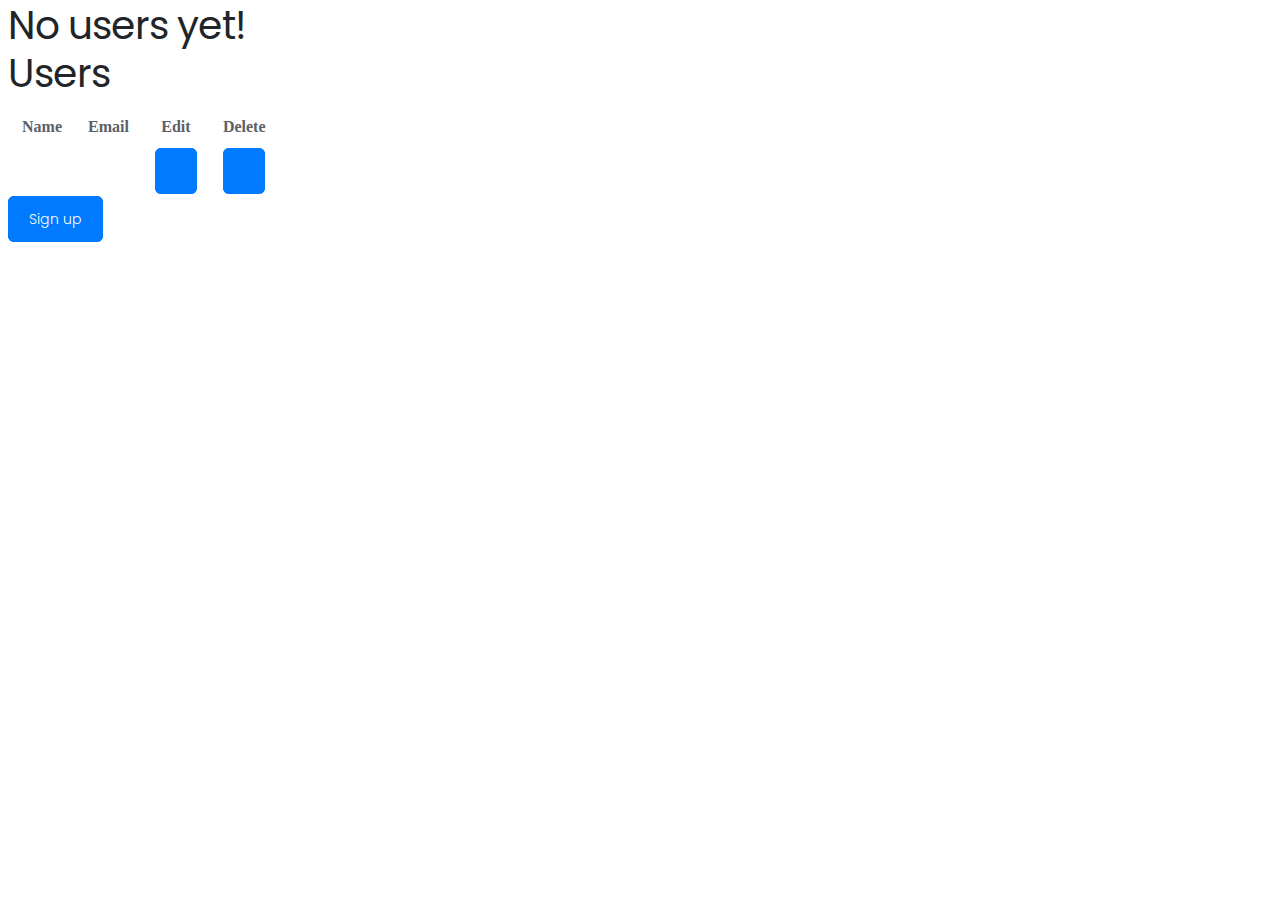
==== commit b70fc949: "added words to signup button" ====
--- a/src/main/resources/templates/index.html
+++ b/src/main/resources/templates/index.html
@@ -46,7 +46,7 @@
                     </tbody>
                 </table>
             </div>
-            <p class="my-5"><a href="/signup" class="btn btn-primary"><i class="fas fa-user-plus ml-2"></i></a></p>
+            <p class="my-5"><a href="/signup" class="btn btn-primary">Sign up<i class="fas fa-user-plus ml-2"></i></a></p>
         </div>
     </div>
 </div>
